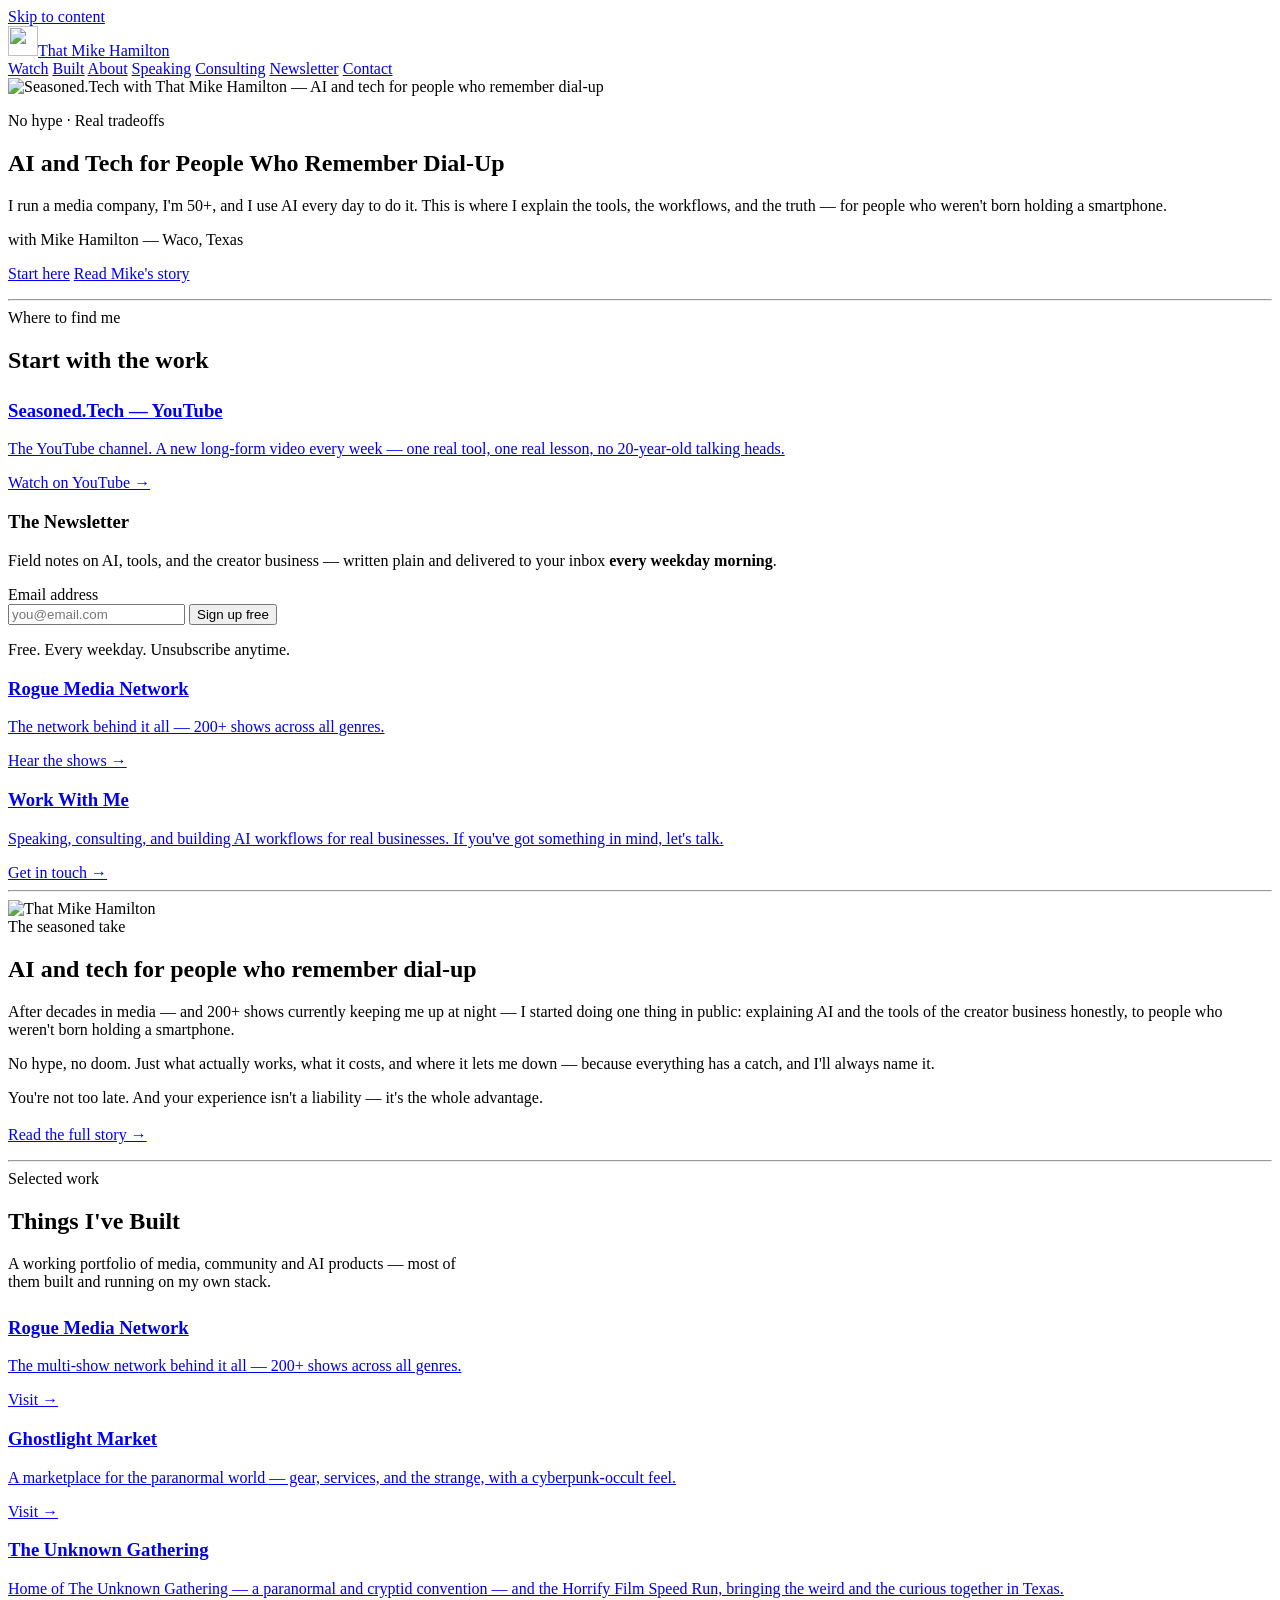
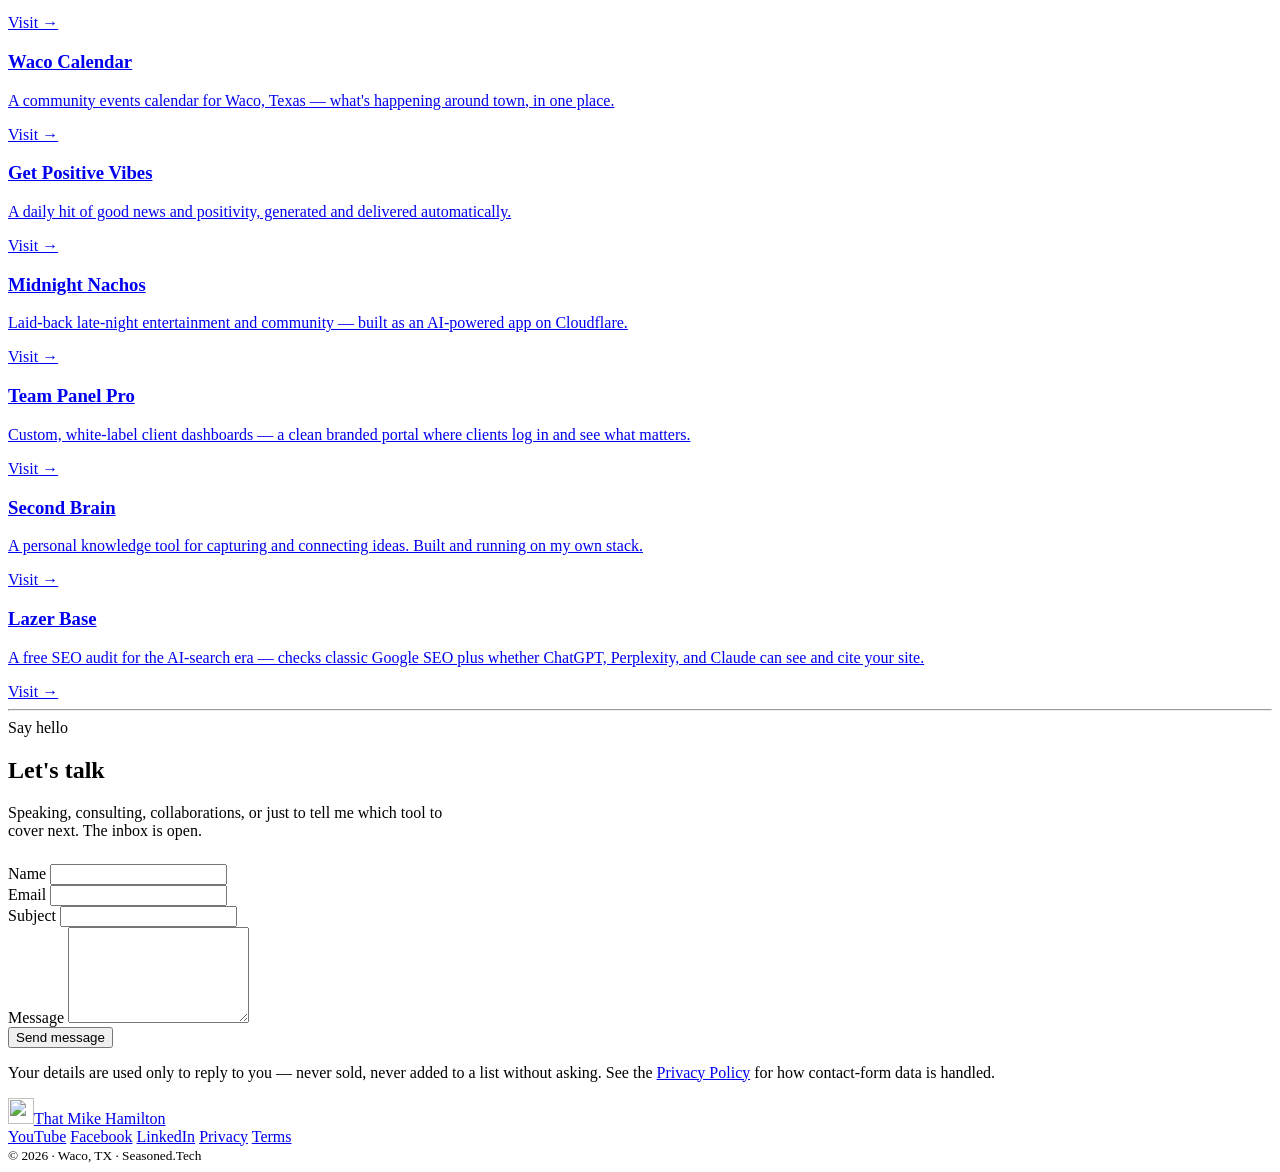
==== public/index.html @ 1568ab61 "Add files via upload" ====
<!DOCTYPE html>
<html lang="en">
<head>
<meta charset="utf-8">
<meta name="viewport" content="width=device-width, initial-scale=1">

<!-- Primary meta ------------------------------------------------------------>
<title>That Mike Hamilton | AI, Media &amp; Creator Technology</title>
<meta name="description" content="Mike Hamilton is a Waco-based media entrepreneur, AI speaker and creator-technology builder sharing practical tools, honest tradeoffs and real-world workflows.">
<meta name="author" content="Mike Hamilton">
<meta name="robots" content="index, follow, max-image-preview:large">
<link rel="canonical" href="https://thatmikehamilton.com/">
<meta name="theme-color" content="#F1E7D5">

<!-- Open Graph -------------------------------------------------------------->
<meta property="og:type" content="website">
<meta property="og:site_name" content="That Mike Hamilton — Seasoned.Tech">
<meta property="og:title" content="That Mike Hamilton | AI, Media &amp; Creator Technology">
<meta property="og:description" content="AI and tech for people who remember dial-up. Practical tools, honest tradeoffs and real-world creator workflows from a Waco-based media founder.">
<meta property="og:url" content="https://thatmikehamilton.com/">
<meta property="og:image" content="https://thatmikehamilton.com/assets/banner.jpg">
<meta property="og:image:alt" content="Seasoned.Tech with That Mike Hamilton — AI and tech for people who remember dial-up">

<!-- Twitter / X ------------------------------------------------------------->
<meta name="twitter:card" content="summary_large_image">
<meta name="twitter:title" content="That Mike Hamilton | AI, Media &amp; Creator Technology">
<meta name="twitter:description" content="AI and tech for people who remember dial-up. Honest tools and real-world creator workflows from a Waco-based media founder.">
<meta name="twitter:image" content="https://thatmikehamilton.com/assets/banner.jpg">

<link rel="icon" href="/assets/tmh.png">
<link rel="preconnect" href="https://fonts.googleapis.com">
<link rel="preconnect" href="https://fonts.gstatic.com" crossorigin>
<link href="https://fonts.googleapis.com/css2?family=Anton&family=Bitter:ital,wght@0,400;0,600;0,700;1,400&display=swap" rel="stylesheet">
<link rel="stylesheet" href="/assets/css/site.css">

<!-- Structured data: identity + entity disambiguation ----------------------->
<script type="application/ld+json">
{
  "@context":"https://schema.org",
  "@graph":[
    {
      "@type":"WebSite",
      "@id":"https://thatmikehamilton.com/#website",
      "url":"https://thatmikehamilton.com/",
      "name":"That Mike Hamilton — Seasoned.Tech",
      "description":"AI, media and creator technology from Waco, Texas.",
      "publisher":{"@id":"https://thatmikehamilton.com/#person"},
      "inLanguage":"en-US"
    },
    {
      "@type":"ProfilePage",
      "@id":"https://thatmikehamilton.com/#profilepage",
      "url":"https://thatmikehamilton.com/",
      "name":"That Mike Hamilton | AI, Media & Creator Technology",
      "isPartOf":{"@id":"https://thatmikehamilton.com/#website"},
      "about":{"@id":"https://thatmikehamilton.com/#person"},
      "mainEntity":{"@id":"https://thatmikehamilton.com/#person"}
    },
    {
      "@type":"Person",
      "@id":"https://thatmikehamilton.com/#person",
      "name":"Mike Hamilton",
      "alternateName":"That Mike Hamilton",
      "disambiguatingDescription":"That Mike Hamilton — AI, media and creator technology in Waco, Texas.",
      "jobTitle":["Media Entrepreneur","AI Speaker","Creator-Technology Builder"],
      "description":"Waco-based media entrepreneur, AI speaker and creator-technology builder. Host of Seasoned.Tech and founder of Rogue Media Network.",
      "url":"https://thatmikehamilton.com/",
      "image":"https://thatmikehamilton.com/assets/logo.jpg",
      "homeLocation":{"@type":"Place","name":"Waco, Texas, USA"},
      "worksFor":{"@id":"https://roguemedianetwork.com/#org"},
      "knowsAbout":["Artificial Intelligence","Creator Economy","Media Production","AI Workflows","Podcasting","Content Technology"],
      "sameAs":[
        "https://www.youtube.com/@thatmikehamilton",
        "https://www.linkedin.com/in/michael-hamilton-b46bab60/",
        "https://www.facebook.com/mikeh222x"
      ]
    },
    {
      "@type":"Organization",
      "@id":"https://roguemedianetwork.com/#org",
      "name":"Rogue Media Network",
      "url":"https://roguemedianetwork.com/",
      "founder":{"@id":"https://thatmikehamilton.com/#person"},
      "description":"Independent media network with 200+ shows across all genres."
    }
  ]
}
</script>
<script type="application/ld+json">
{
  "@context":"https://schema.org",
  "@type":"ItemList",
  "name":"Things Mike Hamilton has built",
  "itemListElement":[
    {"@type":"ListItem","position":1,"url":"https://roguemedianetwork.com/","name":"Rogue Media Network"},
    {"@type":"ListItem","position":2,"url":"https://ghostlightmarket.com/","name":"Ghostlight Market"},
    {"@type":"ListItem","position":3,"url":"https://ugcontx.com/","name":"The Unknown Gathering"},
    {"@type":"ListItem","position":4,"url":"https://wacocalendar.com/","name":"Waco Calendar"},
    {"@type":"ListItem","position":5,"url":"https://getpositivevibes.com/","name":"Get Positive Vibes"},
    {"@type":"ListItem","position":6,"url":"https://midnightnachos.com/","name":"Midnight Nachos"},
    {"@type":"ListItem","position":7,"url":"https://teampanelpro.com/","name":"Team Panel Pro"},
    {"@type":"ListItem","position":8,"url":"https://secondbrain.thatmikehamilton.com/","name":"Second Brain"},
    {"@type":"ListItem","position":9,"url":"https://lazerbase.com/","name":"Lazer Base"}
  ]
}
</script>
</head>

<body id="top">
<a class="skip" href="#main">Skip to content</a>

<header class="nav">
  <div class="wrap">
    <a class="brand" href="/"><img src="/assets/tmh-mark.png" alt="" width="30" height="30">That Mike Hamilton</a>
    <nav aria-label="Primary">
      <a href="#watch">Watch</a>
      <a href="#built">Built</a>
      <a href="/about.html">About</a>
      <a href="/speaking.html">Speaking</a>
      <a href="/consulting.html">Consulting</a>
      <a href="/newsletter">Newsletter</a>
      <a class="nav-cta" href="#contact">Contact</a>
    </nav>
  </div>
</header>

<main id="main">

  <!-- HERO ------------------------------------------------------------------>
  <section class="hero">
    <div class="wrap">
      <img class="banner" src="/assets/banner.jpg"
           alt="Seasoned.Tech with That Mike Hamilton — AI and tech for people who remember dial-up"
           width="1120" height="360">
      <p class="tag">No hype &middot; Real tradeoffs</p>
      <h1>AI and Tech for People Who Remember Dial-Up</h1>
      <p class="big">I run a media company, I'm 50+, and I use AI every day to do it. This is where I explain the tools, the workflows, and the truth &mdash; for people who weren't born holding a smartphone.</p>
      <p class="byline">with Mike Hamilton &mdash; Waco, Texas</p>
      <p>
        <a class="btn btn-primary" href="#watch">Start here</a>
        <a class="btn btn-ghost" href="/about.html">Read Mike's story</a>
      </p>
    </div>
  </section>

  <hr>

  <!-- WHERE TO FIND ME ------------------------------------------------------>
  <section id="watch">
    <div class="wrap">
      <span class="eyebrow">Where to find me</span>
      <h2>Start with the work</h2>
      <div class="grid grid-2" style="margin-top:26px">
        <a class="card" href="https://www.youtube.com/@thatmikehamilton" rel="me">
          <h3>Seasoned.Tech &mdash; YouTube</h3>
          <p>The YouTube channel. A new long-form video every week &mdash; one real tool, one real lesson, no 20-year-old talking heads.</p>
          <span class="go">Watch on YouTube &rarr;</span>
        </a>
        <div class="card signup-card" id="newsletter">
          <h3>The Newsletter</h3>
          <p>Field notes on AI, tools, and the creator business &mdash; written plain and delivered to your inbox <strong>every weekday morning</strong>.</p>
          <form class="signup" method="post" action="https://seasoned-tech-newsletter.mike-663.workers.dev/api/subscribe" novalidate>
            <label class="sr-only" for="nl-email">Email address</label>
            <div class="signup-row">
              <input id="nl-email" name="email" type="email" inputmode="email" autocomplete="email"
                     placeholder="you@email.com" required>
              <button class="btn btn-primary" type="submit">Sign up free</button>
            </div>
            <p class="form-note signup-msg" role="status" aria-live="polite">Free. Every weekday. Unsubscribe anytime.</p>
          </form>
        </div>
        <a class="card" href="https://roguemedianetwork.com/">
          <h3>Rogue Media Network</h3>
          <p>The network behind it all &mdash; 200+ shows across all genres.</p>
          <span class="go">Hear the shows &rarr;</span>
        </a>
        <a class="card" href="#contact">
          <h3>Work With Me</h3>
          <p>Speaking, consulting, and building AI workflows for real businesses. If you've got something in mind, let's talk.</p>
          <span class="go">Get in touch &rarr;</span>
        </a>
      </div>
    </div>
  </section>

  <hr>

  <!-- ABOUT (excerpt) ------------------------------------------------------->
  <section id="about" class="about">
    <div class="wrap">
      <div class="about-grid">
        <img src="/assets/logo.jpg" alt="That Mike Hamilton" width="280" height="280">
        <div class="prose" style="max-width:none">
          <span class="eyebrow">The seasoned take</span>
          <h2>AI and tech for people who remember dial-up</h2>
          <p>After decades in media &mdash; and 200+ shows currently keeping me up at night &mdash; I started doing one thing in public: explaining AI and the tools of the creator business honestly, to people who weren't born holding a smartphone.</p>
          <p>No hype, no doom. Just what actually works, what it costs, and where it lets me down &mdash; because everything has a catch, and I'll always name it.</p>
          <p class="callout">You're not too late. And your experience isn't a liability &mdash; it's the whole advantage.</p>
          <p style="margin-top:1.2em"><a class="btn btn-ghost" href="/about.html">Read the full story &rarr;</a></p>
        </div>
      </div>
    </div>
  </section>

  <hr>

  <!-- THINGS I'VE BUILT (static, crawlable) --------------------------------->
  <section id="built" class="built">
    <div class="wrap">
      <span class="eyebrow">Selected work</span>
      <h2>Things I've Built</h2>
      <p class="muted" style="max-width:60ch">A working portfolio of media, community and AI products &mdash; most of them built and running on my own stack.</p>
      <div class="grid grid-3" style="margin-top:26px">

        <a class="card" href="https://roguemedianetwork.com/">
          <h3>Rogue Media Network</h3>
          <p>The multi-show network behind it all &mdash; 200+ shows across all genres.</p>
          <span class="go">Visit &rarr;</span>
        </a>
        <a class="card" href="https://ghostlightmarket.com/">
          <h3>Ghostlight Market</h3>
          <p>A marketplace for the paranormal world &mdash; gear, services, and the strange, with a cyberpunk-occult feel.</p>
          <span class="go">Visit &rarr;</span>
        </a>
        <a class="card" href="https://ugcontx.com/">
          <h3>The Unknown Gathering</h3>
          <p>Home of The Unknown Gathering &mdash; a paranormal and cryptid convention &mdash; and the Horrify Film Speed Run, bringing the weird and the curious together in Texas.</p>
          <span class="go">Visit &rarr;</span>
        </a>
        <a class="card" href="https://wacocalendar.com/">
          <h3>Waco Calendar</h3>
          <p>A community events calendar for Waco, Texas &mdash; what's happening around town, in one place.</p>
          <span class="go">Visit &rarr;</span>
        </a>
        <a class="card" href="https://getpositivevibes.com/">
          <h3>Get Positive Vibes</h3>
          <p>A daily hit of good news and positivity, generated and delivered automatically.</p>
          <span class="go">Visit &rarr;</span>
        </a>
        <a class="card" href="https://midnightnachos.com/">
          <h3>Midnight Nachos</h3>
          <p>Laid-back late-night entertainment and community &mdash; built as an AI-powered app on Cloudflare.</p>
          <span class="go">Visit &rarr;</span>
        </a>
        <a class="card" href="https://teampanelpro.com/">
          <h3>Team Panel Pro</h3>
          <p>Custom, white-label client dashboards &mdash; a clean branded portal where clients log in and see what matters.</p>
          <span class="go">Visit &rarr;</span>
        </a>
        <a class="card" href="https://secondbrain.thatmikehamilton.com/">
          <h3>Second Brain</h3>
          <p>A personal knowledge tool for capturing and connecting ideas. Built and running on my own stack.</p>
          <span class="go">Visit &rarr;</span>
        </a>
        <a class="card" href="https://lazerbase.com/">
          <h3>Lazer Base</h3>
          <p>A free SEO audit for the AI-search era &mdash; checks classic Google SEO plus whether ChatGPT, Perplexity, and Claude can see and cite your site.</p>
          <span class="go">Visit &rarr;</span>
        </a>

      </div>
    </div>
  </section>

  <hr>

  <!-- CONTACT --------------------------------------------------------------->
  <section id="contact">
    <div class="wrap">
      <span class="eyebrow">Say hello</span>
      <h2>Let's talk</h2>
      <p class="lead" style="max-width:56ch">Speaking, consulting, collaborations, or just to tell me which tool to cover next. The inbox is open.</p>

      <form class="form-grid" method="post" action="/api/contact" style="margin-top:24px">
        <div>
          <label for="name">Name</label>
          <input id="name" name="name" type="text" autocomplete="name" required>
        </div>
        <div>
          <label for="email">Email</label>
          <input id="email" name="email" type="email" autocomplete="email" required>
        </div>
        <div>
          <label for="subject">Subject</label>
          <input id="subject" name="subject" type="text">
        </div>
        <div>
          <label for="message">Message</label>
          <textarea id="message" name="message" rows="6" maxlength="1000" required></textarea>
        </div>
        <div>
          <button class="btn btn-primary" type="submit">Send message</button>
          <p class="form-note">
            Your details are used only to reply to you &mdash; never sold, never added to a list without asking.
            See the <a href="/privacy.html">Privacy Policy</a> for how contact-form data is handled.
          </p>
        </div>
      </form>
    </div>
  </section>

</main>

<script>
/* Newsletter signup — posts to /api/subscribe and shows inline feedback.
   Falls back gracefully if the endpoint isn't wired up yet. */
(function(){
  var form = document.querySelector('#newsletter .signup');
  if(!form) return;
  var msg = form.querySelector('.signup-msg');
  var input = form.querySelector('input[name="email"]');
  form.addEventListener('submit', async function(e){
    e.preventDefault();
    var email = (input.value || '').trim();
    if(!/^[^@\s]+@[^@\s]+\.[^@\s]+$/.test(email)){
      msg.textContent = 'Please enter a valid email address.';
      msg.className = 'form-note signup-msg err';
      input.focus();
      return;
    }
    msg.textContent = 'Signing you up…';
    msg.className = 'form-note signup-msg';
    try{
      var res = await fetch('https://seasoned-tech-newsletter.mike-663.workers.dev/api/subscribe', {
        method:'POST',
        headers:{'Content-Type':'application/json'},
        body: JSON.stringify({ email: email })
      });
      if(res.ok){
        form.reset();
        msg.textContent = "You're in. Check your inbox — first issue lands the next weekday morning.";
        msg.className = 'form-note signup-msg ok';
      } else {
        msg.textContent = "Hmm, that didn't go through. Please try again in a moment.";
        msg.className = 'form-note signup-msg err';
      }
    }catch(err){
      msg.textContent = "Couldn't reach the server. Please try again shortly.";
      msg.className = 'form-note signup-msg err';
    }
  });
})();
</script>

<script>
/* Latest from the newsletter — pulls the most recent issue from /newsletter and
   inserts a teaser card into "Where to find me". Auto-updates as issues publish. */
(function(){
  var grid = document.querySelector('#watch .grid');
  if(!grid) return;
  fetch('/newsletter').then(function(r){ return r.ok ? r.text() : null; }).then(function(html){
    if(!html) return;
    var doc = new DOMParser().parseFromString(html, 'text/html');
    var a = doc.querySelector('.archive a[href*="/newsletter/2"]');
    if(!a) return;
    var li = a.closest('li');
    var summary = '';
    if(li){ var s = li.querySelector('.sum'); if(s){ summary = (s.textContent || '').trim(); } }
    var card = document.createElement('a');
    card.className = 'card signup-card';
    card.href = a.getAttribute('href');
    var h = document.createElement('h3');
    h.textContent = 'Latest from the newsletter';
    var p = document.createElement('p');
    p.textContent = summary || (a.textContent || '').trim();
    var go = document.createElement('span');
    go.className = 'go';
    go.textContent = 'Read today’s issue →';
    card.appendChild(h); card.appendChild(p); card.appendChild(go);
    grid.appendChild(card);
  }).catch(function(){});
})();
</script>

<footer class="foot">
  <div class="wrap">
    <a class="brand" href="/"><img src="/assets/tmh-mark.png" alt="" width="26" height="26">That Mike Hamilton</a>
    <div class="social">
      <a href="https://www.youtube.com/@thatmikehamilton" rel="me">YouTube</a>
      <a href="https://www.facebook.com/mikeh222x" rel="me">Facebook</a>
      <a href="https://www.linkedin.com/in/michael-hamilton-b46bab60/" rel="me">LinkedIn</a>
      <a href="/privacy.html">Privacy</a>
      <a href="/terms.html">Terms</a>
    </div>
    <small>&copy; 2026 &middot; Waco, TX &middot; Seasoned.Tech</small>
  </div>
</footer>

</body>
</html>
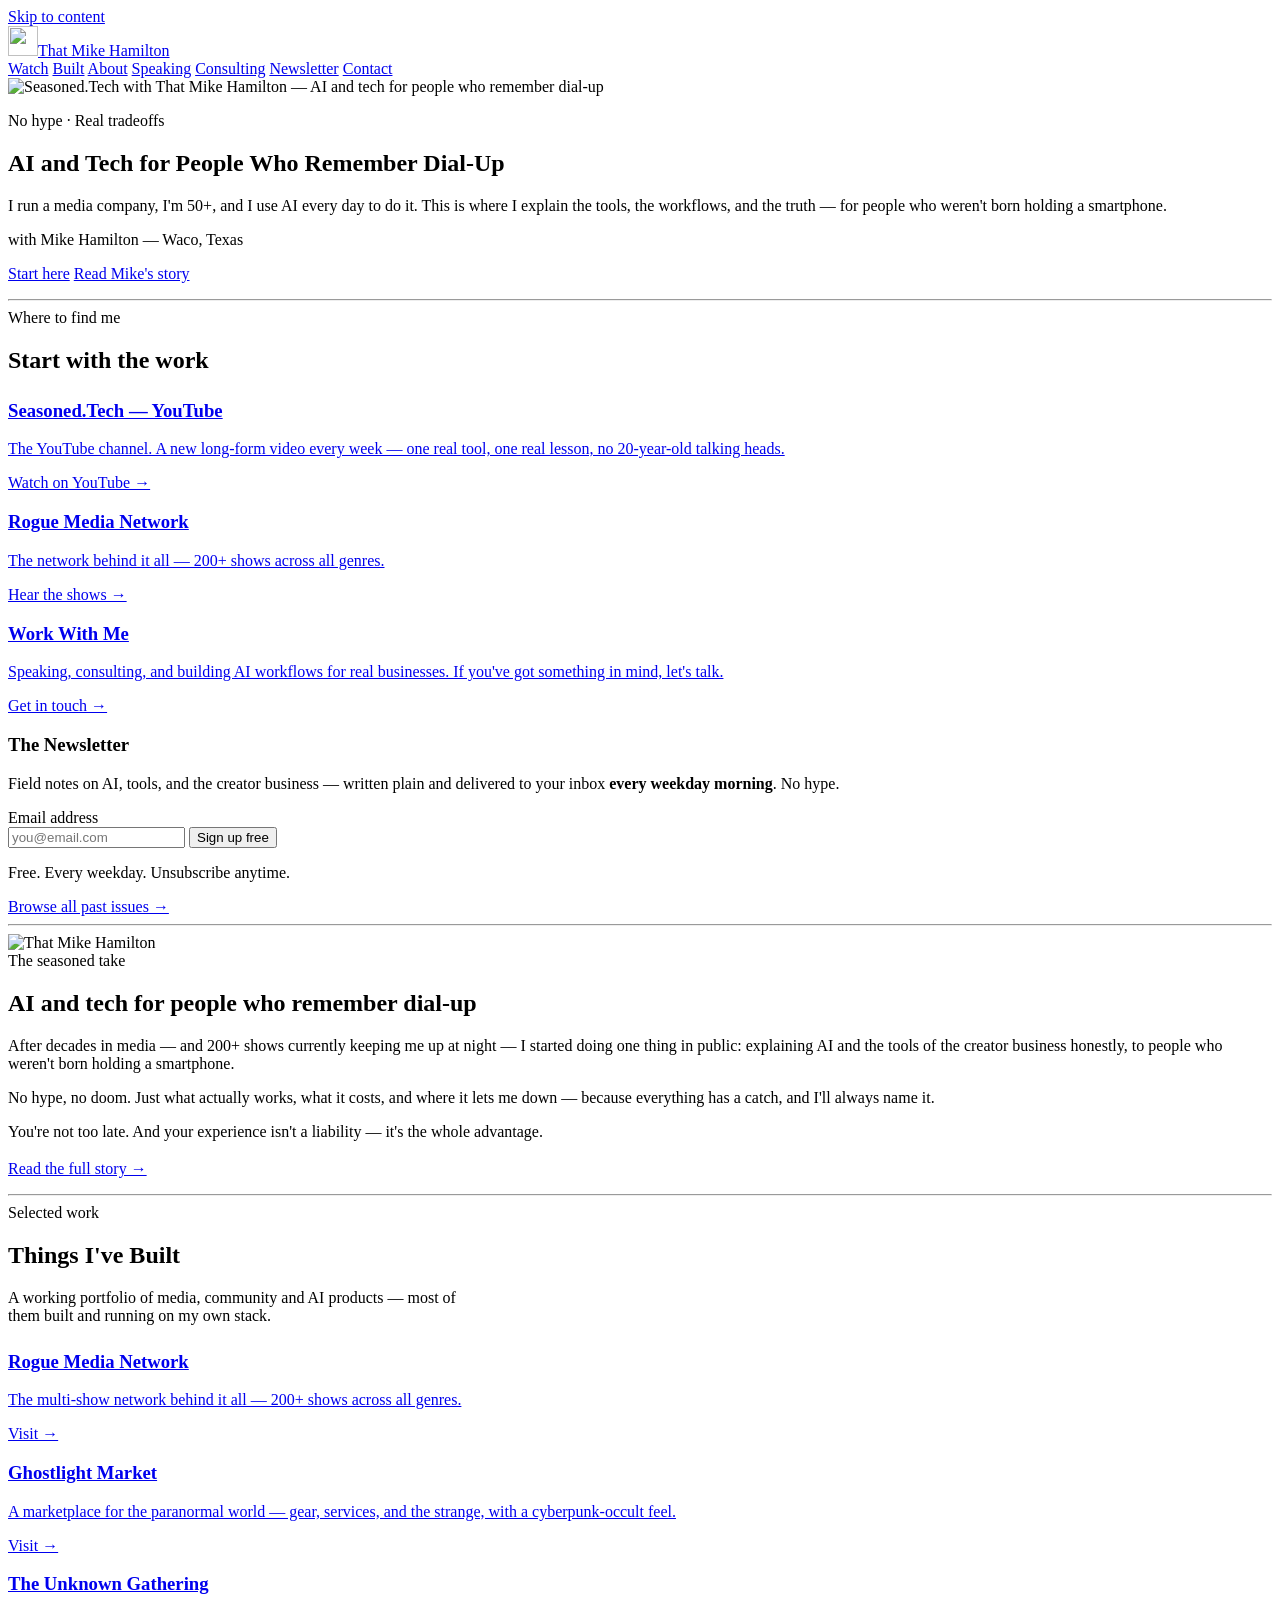
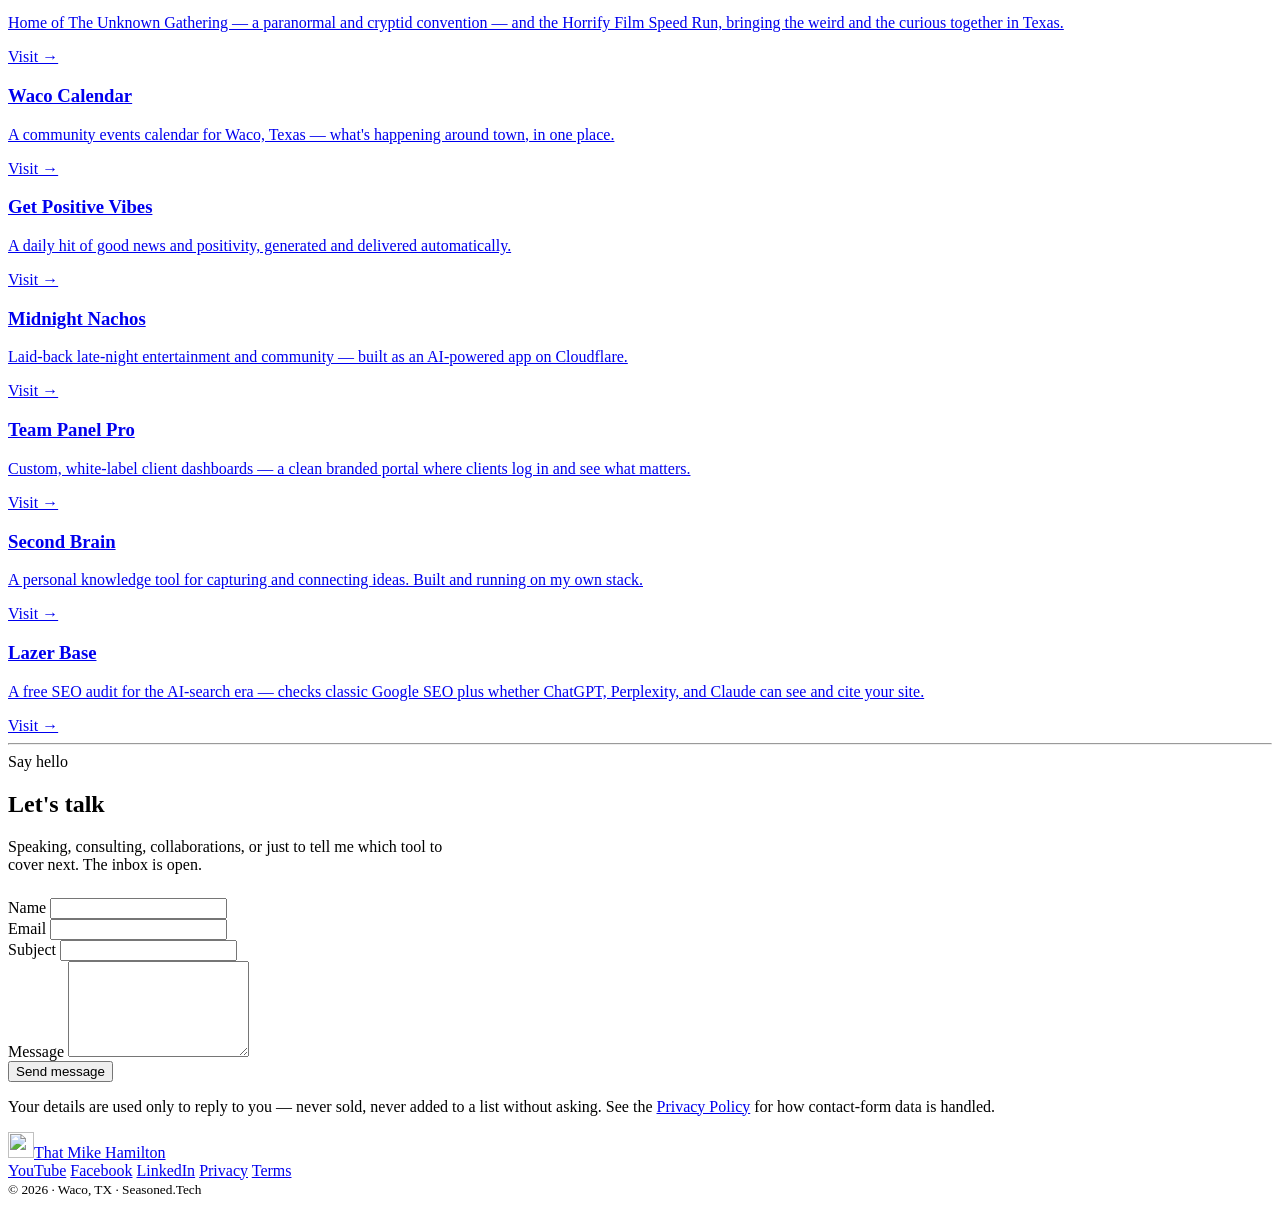
==== commit 6220aaab: "Add files via upload" ====
--- a/public/index.html
+++ b/public/index.html
@@ -156,19 +156,6 @@
           <p>The YouTube channel. A new long-form video every week &mdash; one real tool, one real lesson, no 20-year-old talking heads.</p>
           <span class="go">Watch on YouTube &rarr;</span>
         </a>
-        <div class="card signup-card" id="newsletter">
-          <h3>The Newsletter</h3>
-          <p>Field notes on AI, tools, and the creator business &mdash; written plain and delivered to your inbox <strong>every weekday morning</strong>.</p>
-          <form class="signup" method="post" action="https://seasoned-tech-newsletter.mike-663.workers.dev/api/subscribe" novalidate>
-            <label class="sr-only" for="nl-email">Email address</label>
-            <div class="signup-row">
-              <input id="nl-email" name="email" type="email" inputmode="email" autocomplete="email"
-                     placeholder="you@email.com" required>
-              <button class="btn btn-primary" type="submit">Sign up free</button>
-            </div>
-            <p class="form-note signup-msg" role="status" aria-live="polite">Free. Every weekday. Unsubscribe anytime.</p>
-          </form>
-        </div>
         <a class="card" href="https://roguemedianetwork.com/">
           <h3>Rogue Media Network</h3>
           <p>The network behind it all &mdash; 200+ shows across all genres.</p>
@@ -179,6 +166,21 @@
           <p>Speaking, consulting, and building AI workflows for real businesses. If you've got something in mind, let's talk.</p>
           <span class="go">Get in touch &rarr;</span>
         </a>
+      </div>
+
+      <div class="card signup-card" id="newsletter" style="margin-top:18px">
+        <h3>The Newsletter</h3>
+        <p>Field notes on AI, tools, and the creator business &mdash; written plain and delivered to your inbox <strong>every weekday morning</strong>. No hype.</p>
+        <form class="signup" method="post" action="https://seasoned-tech-newsletter.mike-663.workers.dev/api/subscribe" novalidate>
+          <label class="sr-only" for="nl-email">Email address</label>
+          <div class="signup-row">
+            <input id="nl-email" name="email" type="email" inputmode="email" autocomplete="email" placeholder="you@email.com" required>
+            <button class="btn btn-primary" type="submit">Sign up free</button>
+          </div>
+          <p class="form-note signup-msg" role="status" aria-live="polite">Free. Every weekday. Unsubscribe anytime.</p>
+        </form>
+        <p class="latest-issue" style="margin:14px 0 0"></p>
+        <p style="margin:8px 0 0"><a class="go" href="/newsletter">Browse all past issues &rarr;</a></p>
       </div>
     </div>
   </section>
@@ -343,31 +345,21 @@
 </script>
 
 <script>
-/* Latest from the newsletter — pulls the most recent issue from /newsletter and
-   inserts a teaser card into "Where to find me". Auto-updates as issues publish. */
+/* Latest issue — pulls the most recent issue from /newsletter and fills the
+   "Latest issue" line inside the Newsletter block. Auto-updates as issues publish. */
 (function(){
-  var grid = document.querySelector('#watch .grid');
-  if(!grid) return;
+  var slot = document.querySelector('.latest-issue');
+  if(!slot) return;
   fetch('/newsletter').then(function(r){ return r.ok ? r.text() : null; }).then(function(html){
     if(!html) return;
     var doc = new DOMParser().parseFromString(html, 'text/html');
     var a = doc.querySelector('.archive a[href*="/newsletter/2"]');
     if(!a) return;
-    var li = a.closest('li');
-    var summary = '';
-    if(li){ var s = li.querySelector('.sum'); if(s){ summary = (s.textContent || '').trim(); } }
-    var card = document.createElement('a');
-    card.className = 'card signup-card';
-    card.href = a.getAttribute('href');
-    var h = document.createElement('h3');
-    h.textContent = 'Latest from the newsletter';
-    var p = document.createElement('p');
-    p.textContent = summary || (a.textContent || '').trim();
-    var go = document.createElement('span');
-    go.className = 'go';
-    go.textContent = 'Read today’s issue →';
-    card.appendChild(h); card.appendChild(p); card.appendChild(go);
-    grid.appendChild(card);
+    var link = document.createElement('a');
+    link.className = 'go';
+    link.href = a.getAttribute('href');
+    link.textContent = 'Latest issue: ' + (a.textContent || '').trim() + ' →';
+    slot.appendChild(link);
   }).catch(function(){});
 })();
 </script>
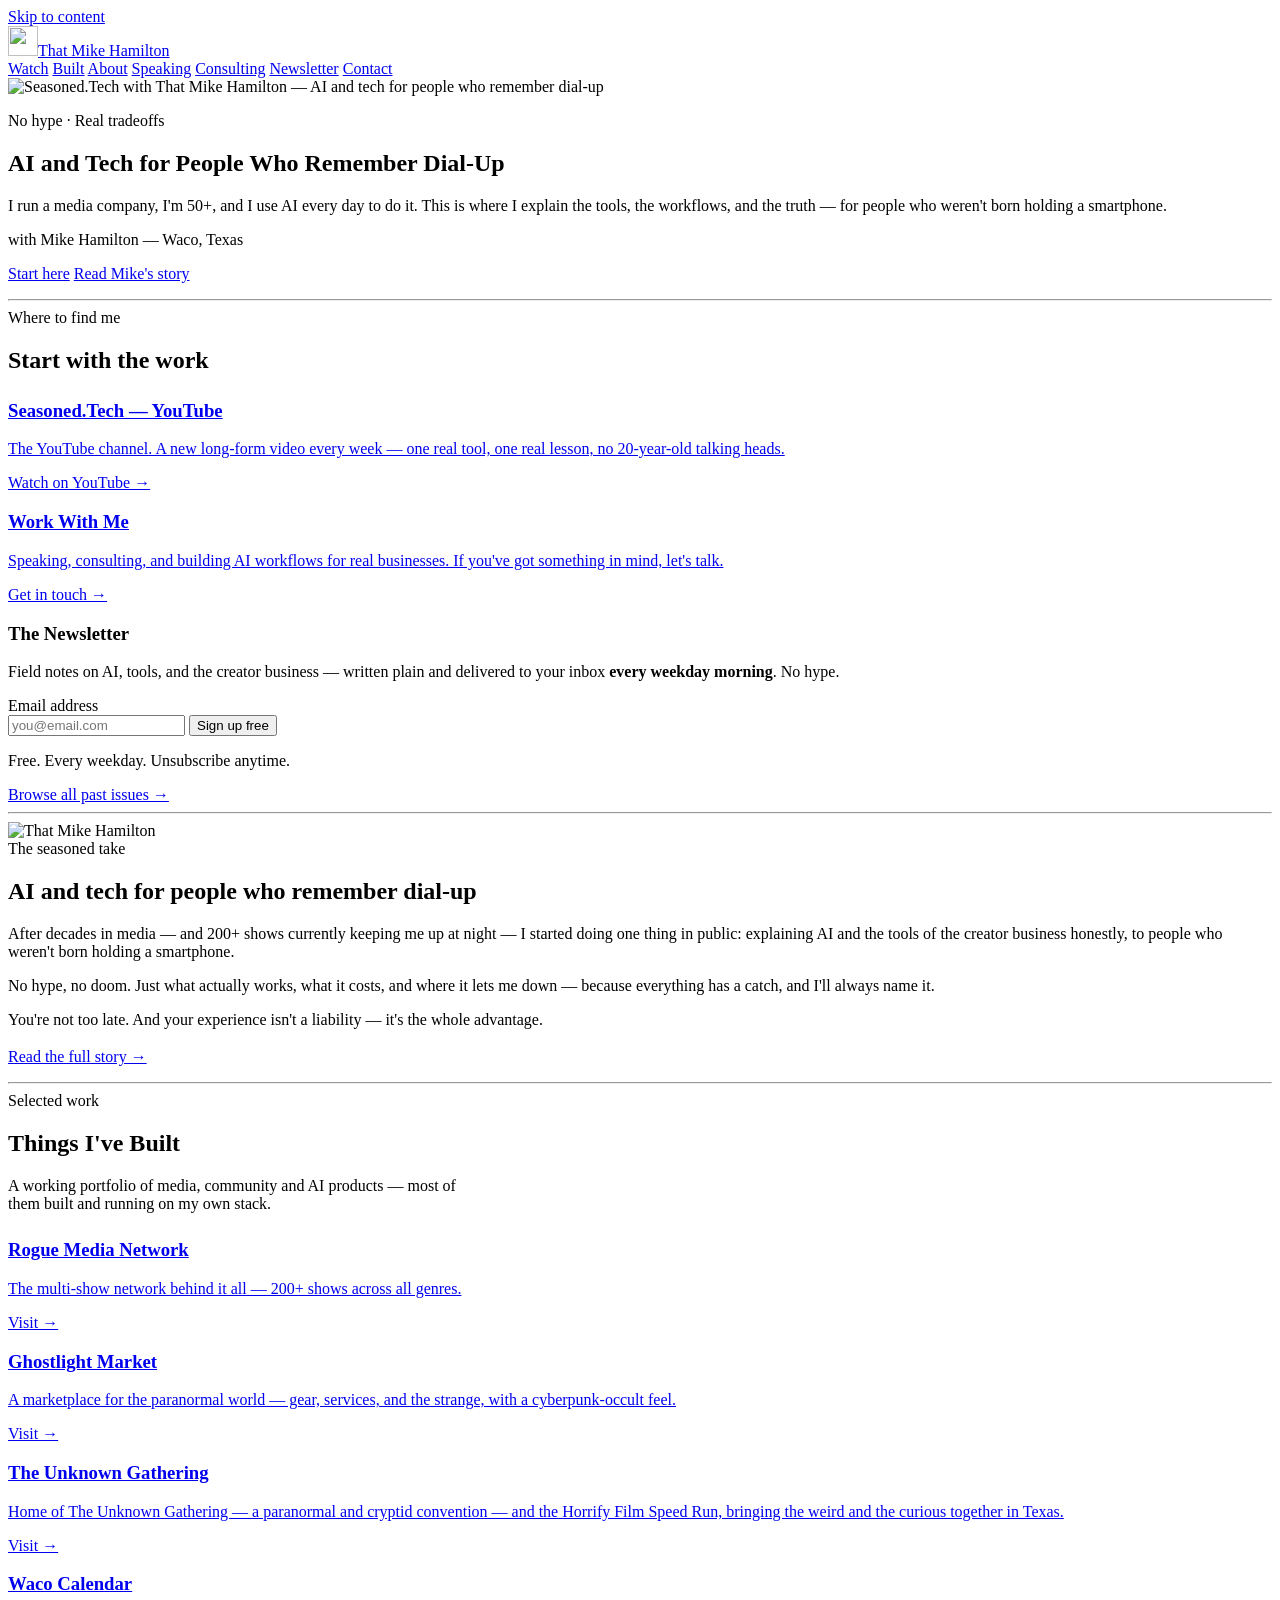
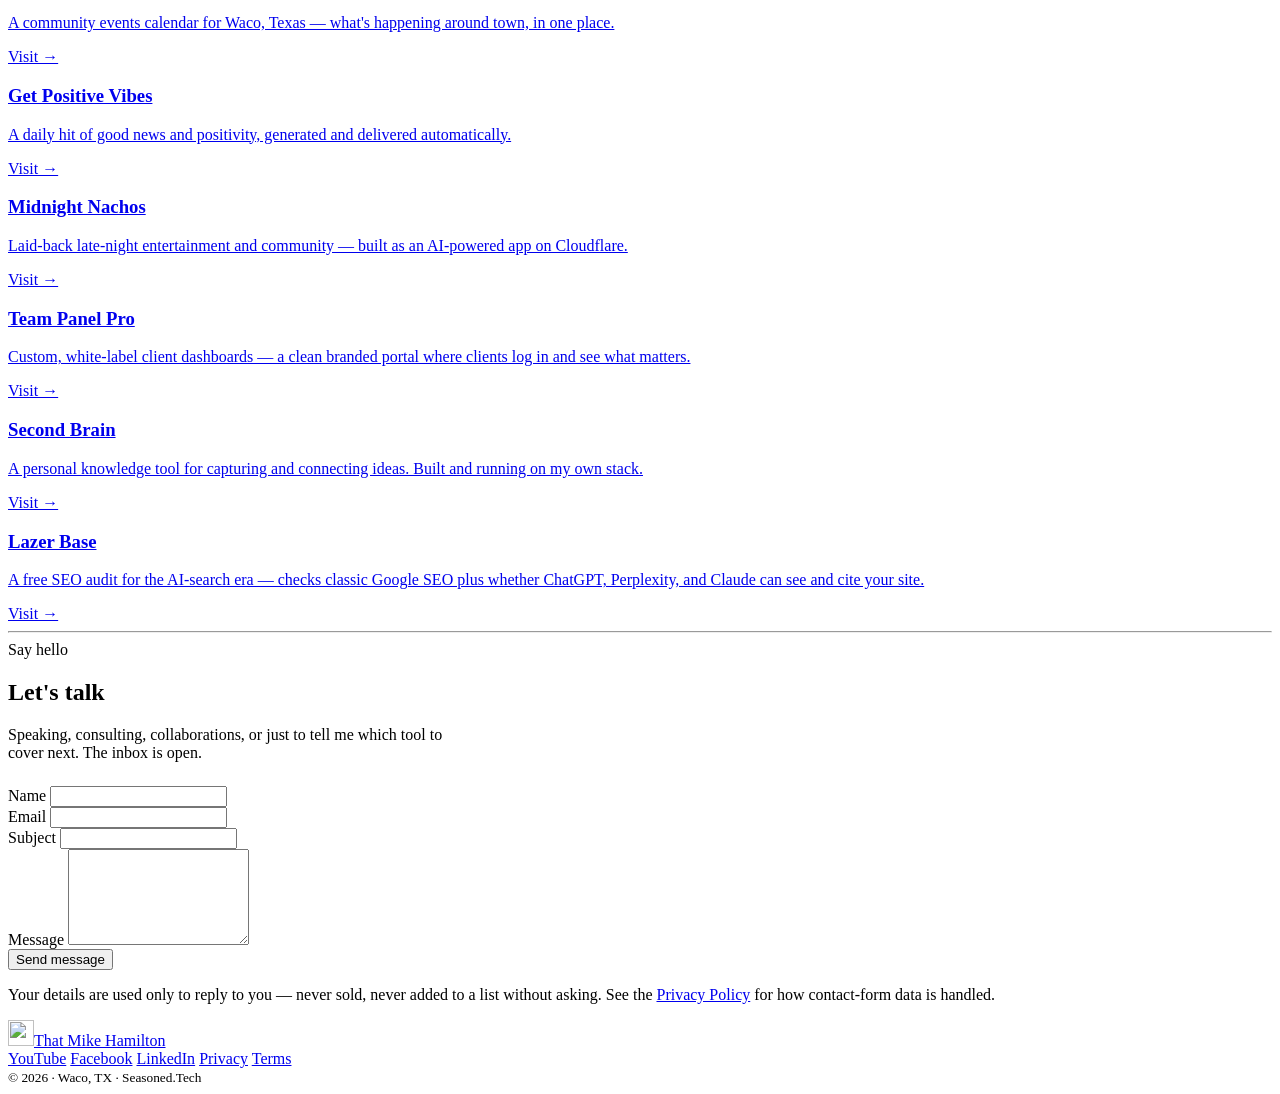
==== commit b33b92e0: "Add files via upload" ====
--- a/public/index.html
+++ b/public/index.html
@@ -156,11 +156,6 @@
           <p>The YouTube channel. A new long-form video every week &mdash; one real tool, one real lesson, no 20-year-old talking heads.</p>
           <span class="go">Watch on YouTube &rarr;</span>
         </a>
-        <a class="card" href="https://roguemedianetwork.com/">
-          <h3>Rogue Media Network</h3>
-          <p>The network behind it all &mdash; 200+ shows across all genres.</p>
-          <span class="go">Hear the shows &rarr;</span>
-        </a>
         <a class="card" href="#contact">
           <h3>Work With Me</h3>
           <p>Speaking, consulting, and building AI workflows for real businesses. If you've got something in mind, let's talk.</p>
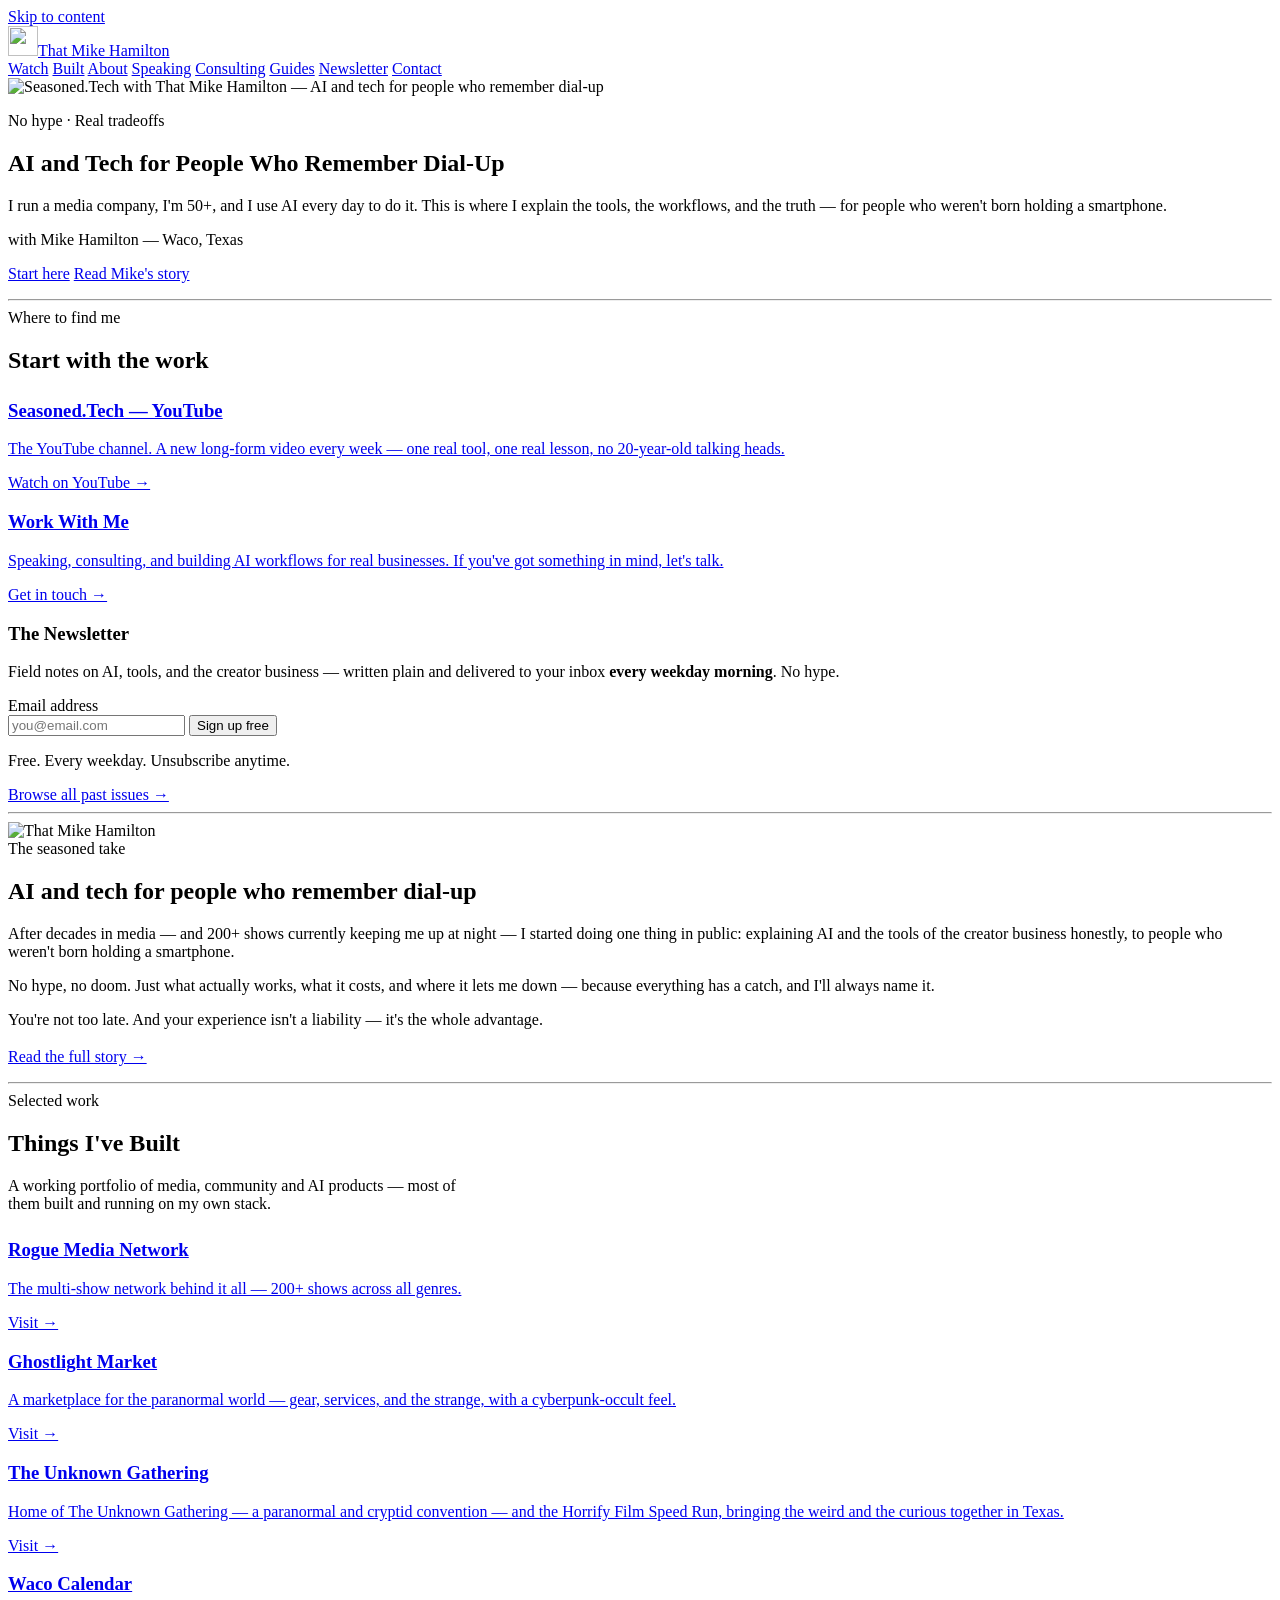
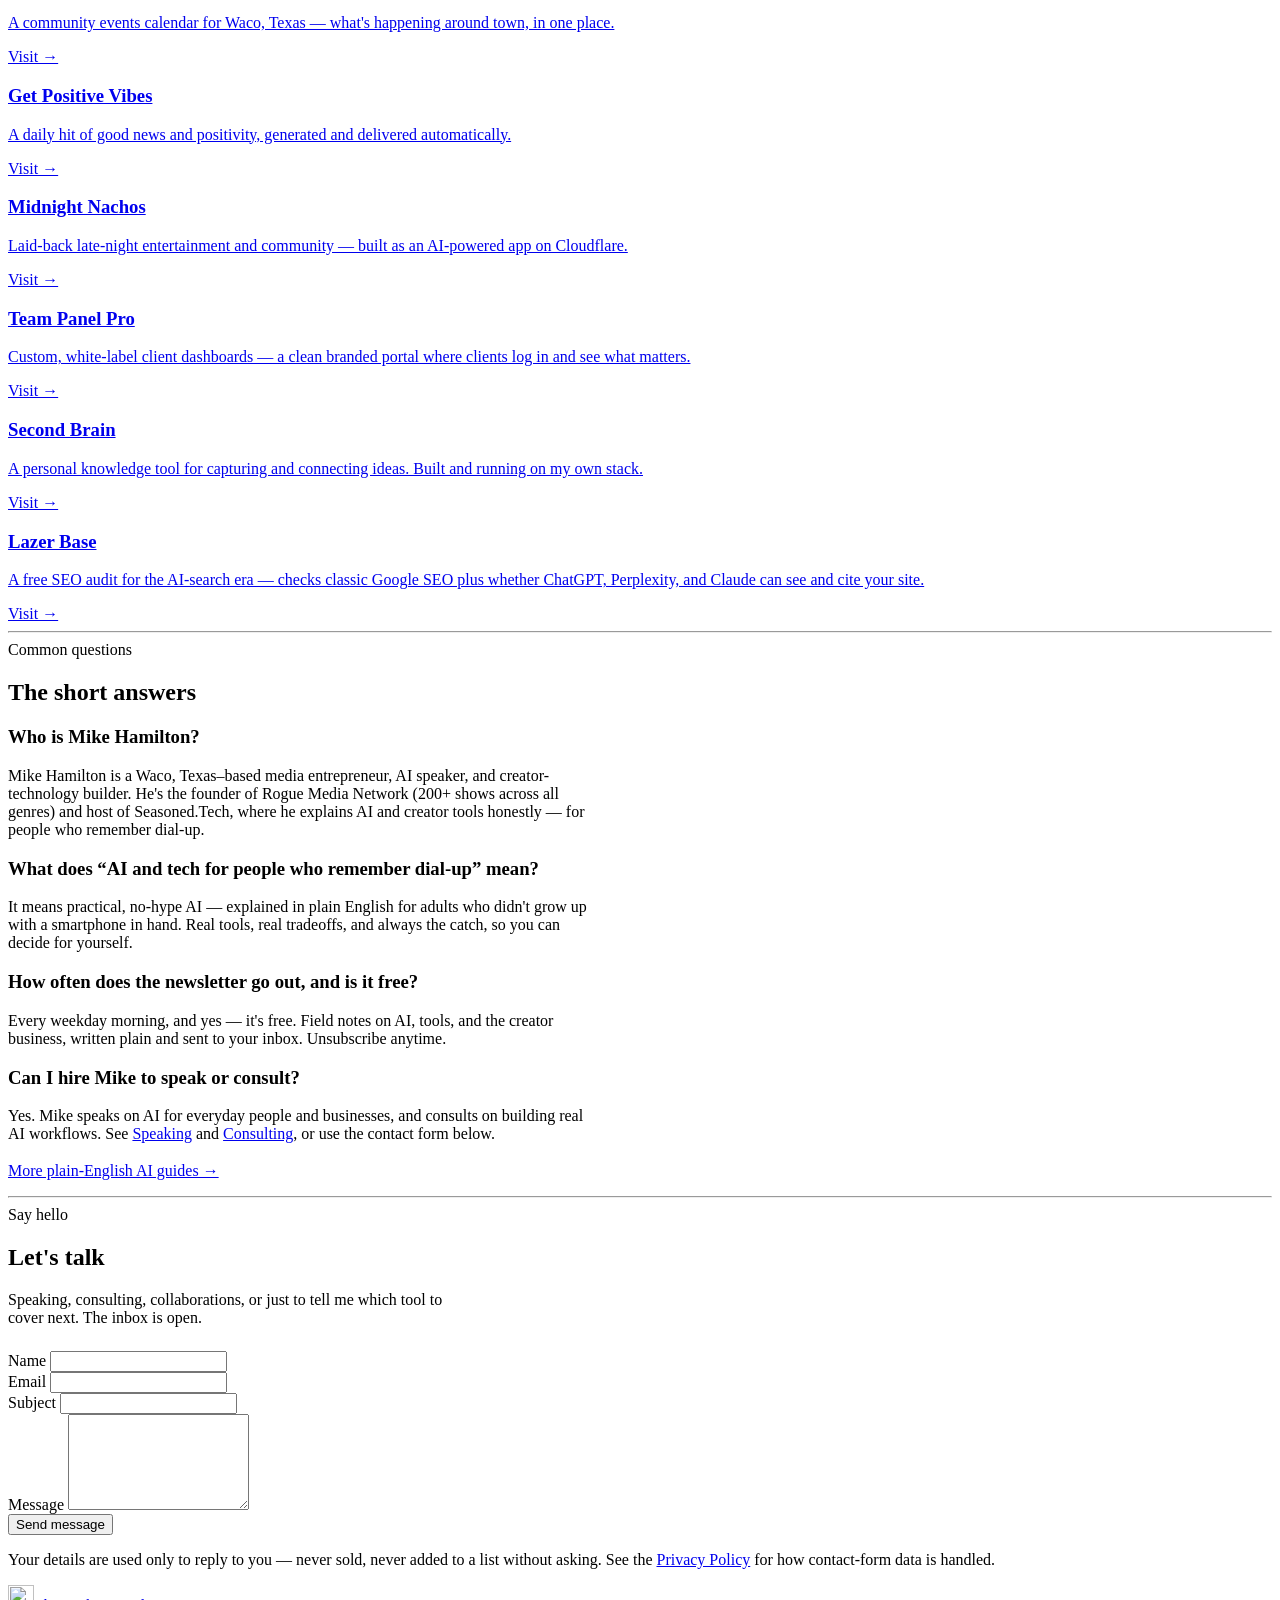
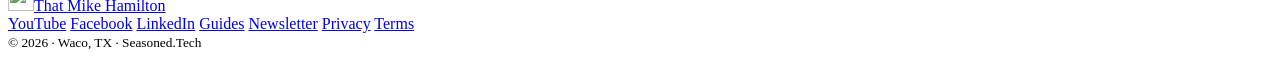
==== commit c53a6cb2: "Add files via upload Add AI guides, FAQ schema, speaker one-sheet, a11y fixes" ====
--- a/public/index.html
+++ b/public/index.html
@@ -104,6 +104,22 @@
   ]
 }
 </script>
+<script type="application/ld+json">
+{
+  "@context":"https://schema.org",
+  "@type":"FAQPage",
+  "mainEntity":[
+    {"@type":"Question","name":"Who is Mike Hamilton?",
+     "acceptedAnswer":{"@type":"Answer","text":"Mike Hamilton is a Waco, Texas-based media entrepreneur, AI speaker, and creator-technology builder. He's the founder of Rogue Media Network (200+ shows across all genres) and host of Seasoned.Tech, where he explains AI and creator tools honestly, for people who remember dial-up."}},
+    {"@type":"Question","name":"What does \"AI and tech for people who remember dial-up\" mean?",
+     "acceptedAnswer":{"@type":"Answer","text":"It means practical, no-hype AI explained in plain English for adults who didn't grow up with a smartphone in hand. Real tools, real tradeoffs, and always the catch, so you can decide for yourself."}},
+    {"@type":"Question","name":"How often does the newsletter go out, and is it free?",
+     "acceptedAnswer":{"@type":"Answer","text":"Every weekday morning, and yes, it's free. Field notes on AI, tools, and the creator business, written plain and sent to your inbox. Unsubscribe anytime."}},
+    {"@type":"Question","name":"Can I hire Mike to speak or consult?",
+     "acceptedAnswer":{"@type":"Answer","text":"Yes. Mike speaks on AI for everyday people and businesses, and consults on building real AI workflows. See the Speaking and Consulting pages, or use the contact form."}}
+  ]
+}
+</script>
 </head>
 
 <body id="top">
@@ -118,6 +134,7 @@
       <a href="/about.html">About</a>
       <a href="/speaking.html">Speaking</a>
       <a href="/consulting.html">Consulting</a>
+      <a href="/answers/">Guides</a>
       <a href="/newsletter">Newsletter</a>
       <a class="nav-cta" href="#contact">Contact</a>
     </nav>
@@ -255,6 +272,27 @@
           <span class="go">Visit &rarr;</span>
         </a>
 
+      </div>
+    </div>
+  </section>
+
+  <hr>
+
+  <!-- FAQ (visible + FAQPage schema) ---------------------------------------->
+  <section id="faq" class="faq">
+    <div class="wrap">
+      <span class="eyebrow">Common questions</span>
+      <h2>The short answers</h2>
+      <div class="prose" style="max-width:74ch;margin-top:20px">
+        <h3>Who is Mike Hamilton?</h3>
+        <p>Mike Hamilton is a Waco, Texas&ndash;based media entrepreneur, AI speaker, and creator-technology builder. He's the founder of Rogue Media Network (200+ shows across all genres) and host of Seasoned.Tech, where he explains AI and creator tools honestly &mdash; for people who remember dial-up.</p>
+        <h3>What does &ldquo;AI and tech for people who remember dial-up&rdquo; mean?</h3>
+        <p>It means practical, no-hype AI &mdash; explained in plain English for adults who didn't grow up with a smartphone in hand. Real tools, real tradeoffs, and always the catch, so you can decide for yourself.</p>
+        <h3>How often does the newsletter go out, and is it free?</h3>
+        <p>Every weekday morning, and yes &mdash; it's free. Field notes on AI, tools, and the creator business, written plain and sent to your inbox. Unsubscribe anytime.</p>
+        <h3>Can I hire Mike to speak or consult?</h3>
+        <p>Yes. Mike speaks on AI for everyday people and businesses, and consults on building real AI workflows. See <a href="/speaking.html">Speaking</a> and <a href="/consulting.html">Consulting</a>, or use the contact form below.</p>
+        <p style="margin-top:1.2em"><a class="btn btn-ghost" href="/answers/">More plain-English AI guides &rarr;</a></p>
       </div>
     </div>
   </section>
@@ -366,6 +404,8 @@
       <a href="https://www.youtube.com/@thatmikehamilton" rel="me">YouTube</a>
       <a href="https://www.facebook.com/mikeh222x" rel="me">Facebook</a>
       <a href="https://www.linkedin.com/in/michael-hamilton-b46bab60/" rel="me">LinkedIn</a>
+      <a href="/answers/">Guides</a>
+      <a href="/newsletter">Newsletter</a>
       <a href="/privacy.html">Privacy</a>
       <a href="/terms.html">Terms</a>
     </div>
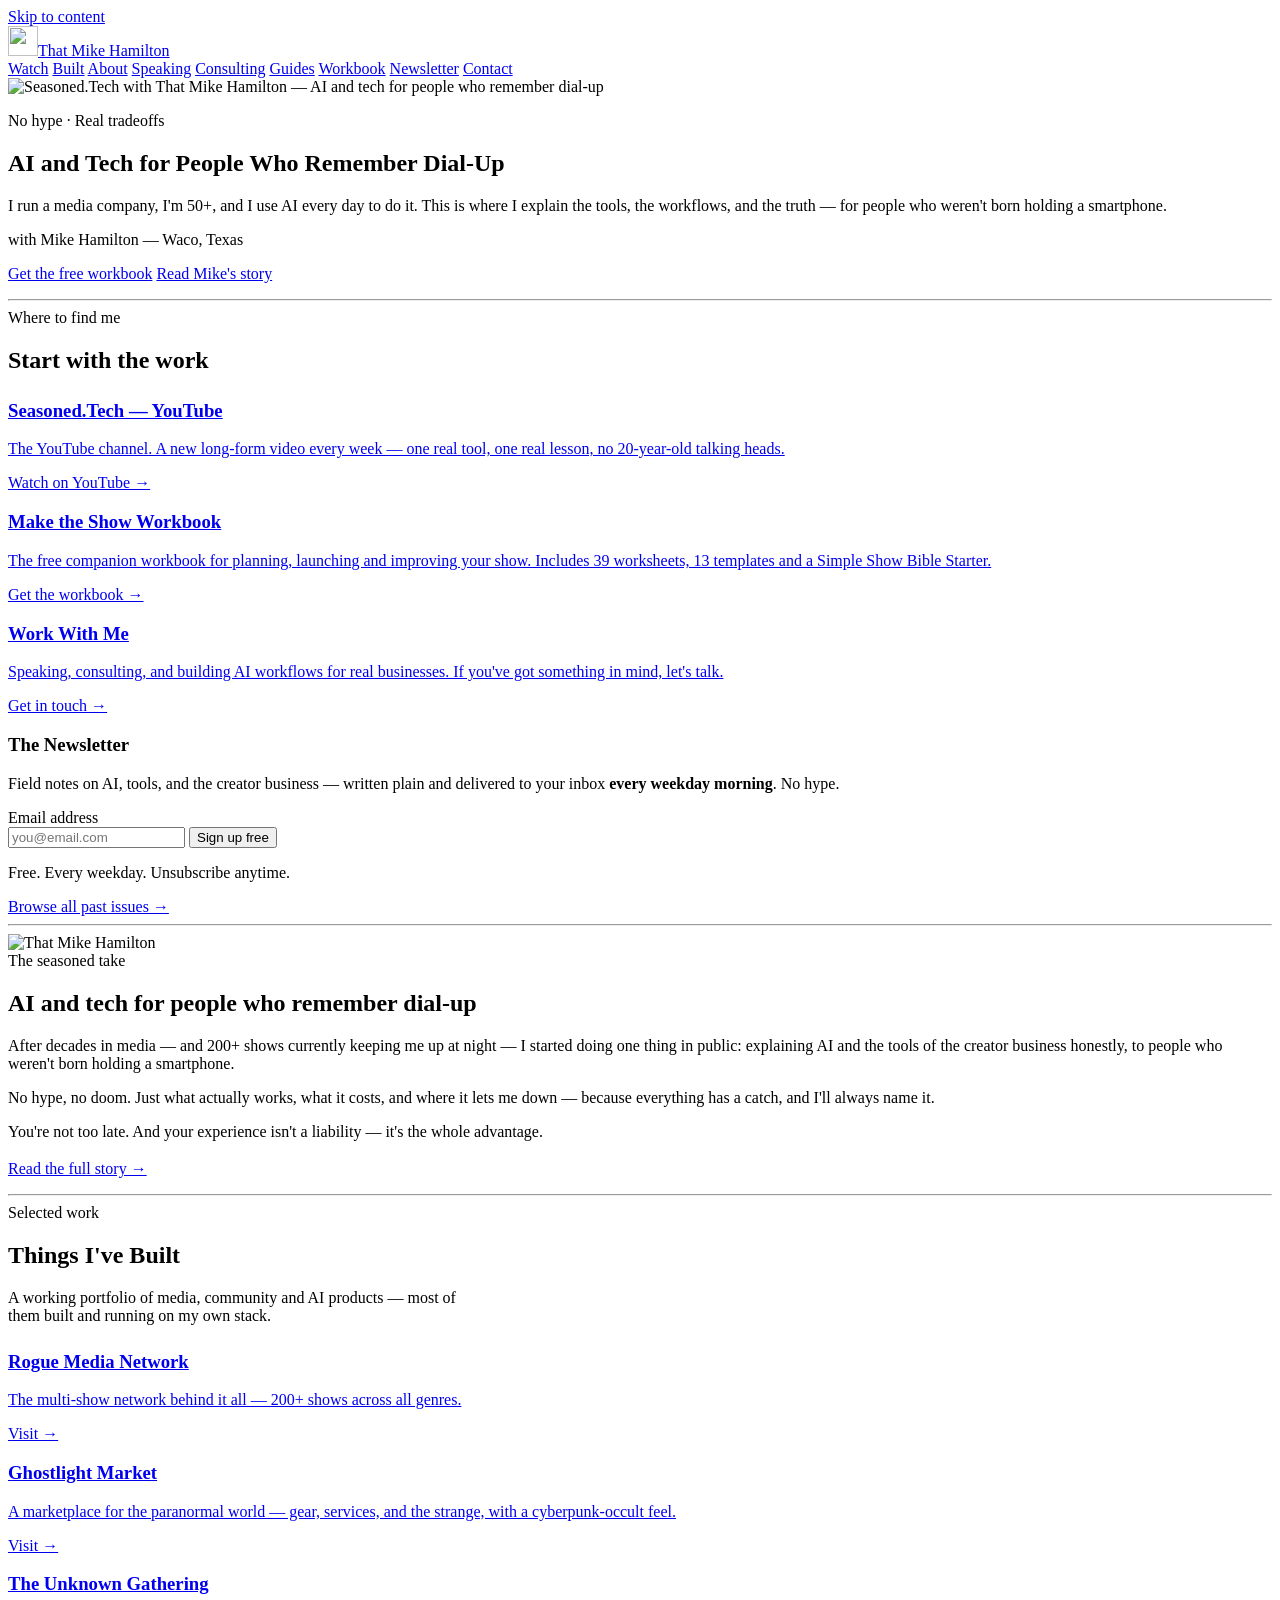
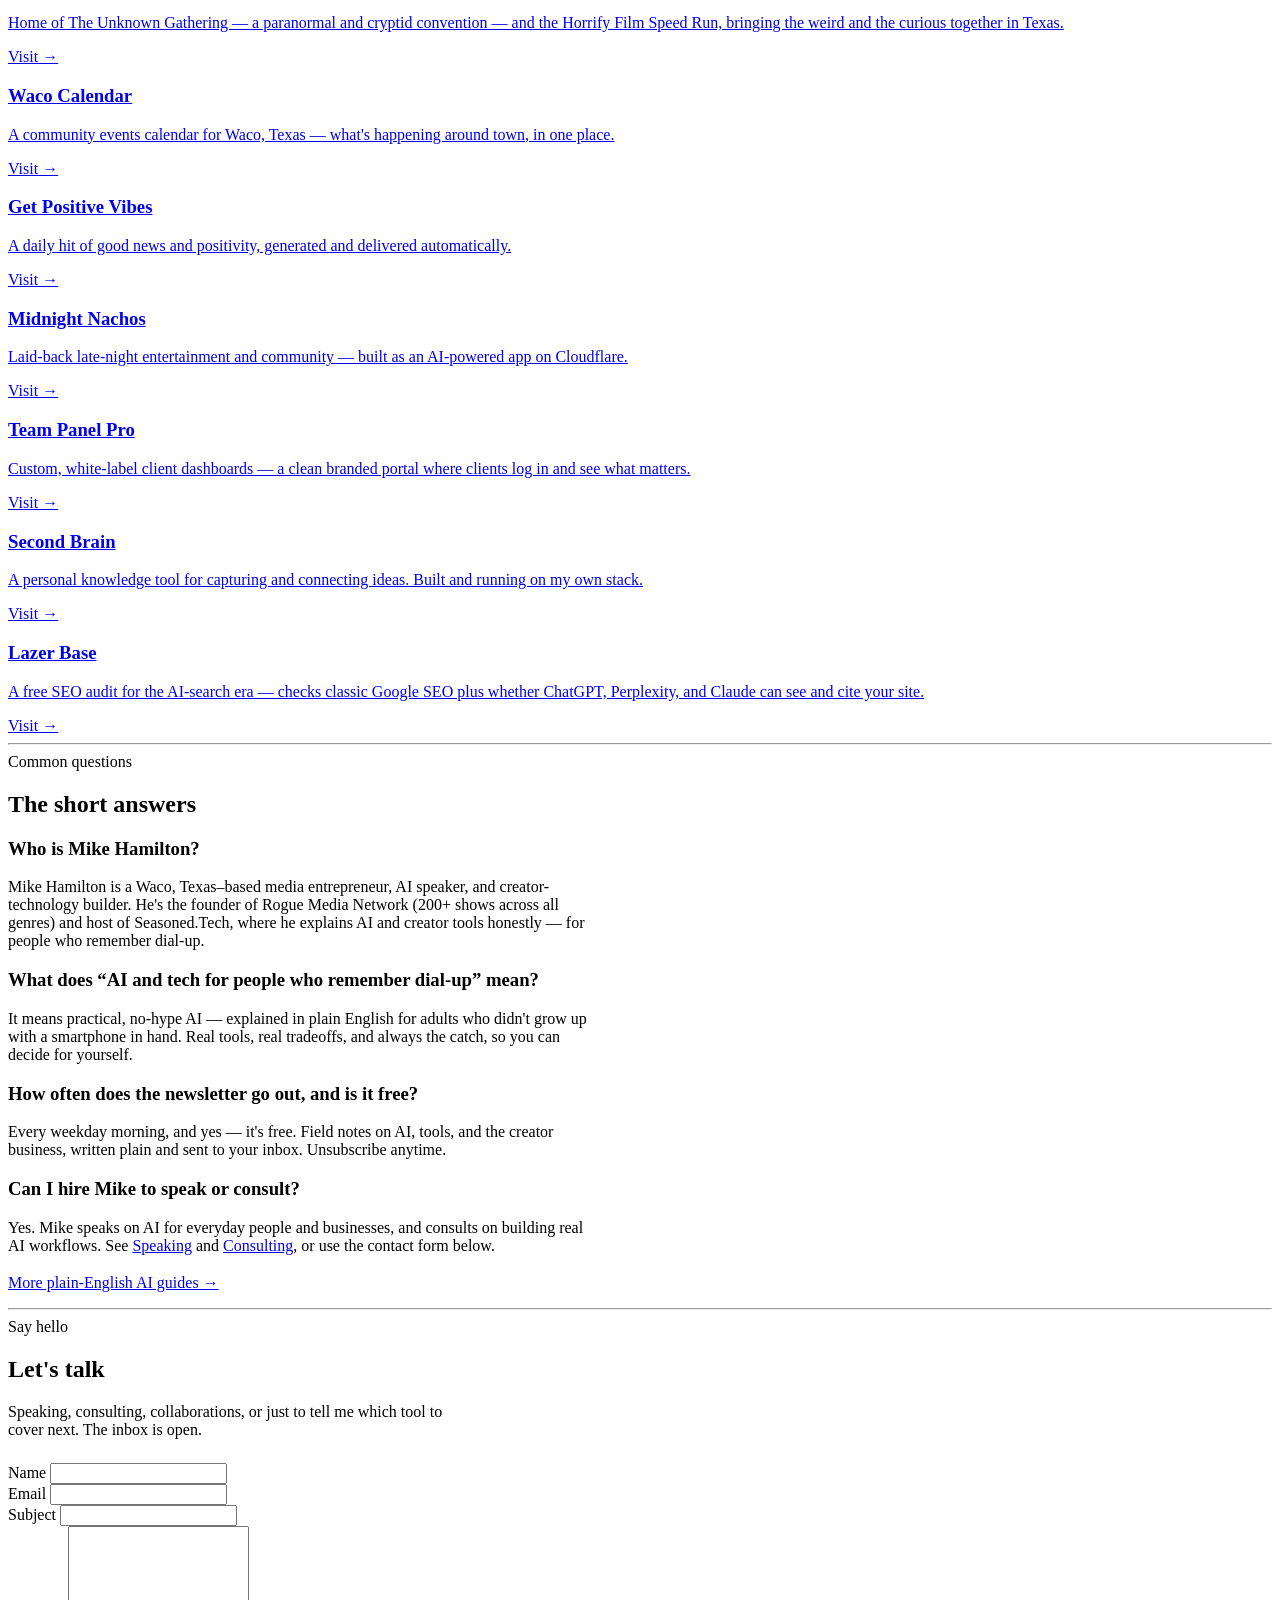
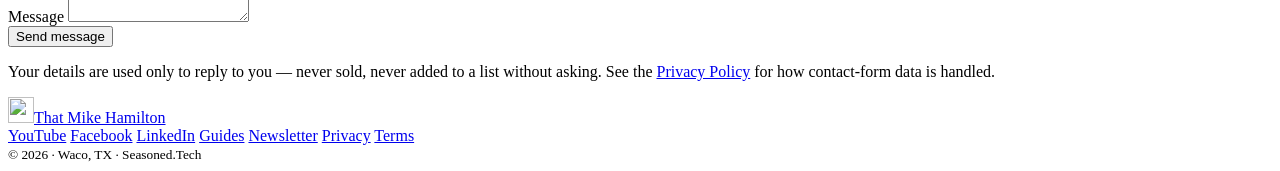
==== commit b78794b7: "Add workbook CTA to homepage" ====
--- a/public/index.html
+++ b/public/index.html
@@ -135,6 +135,7 @@
       <a href="/speaking.html">Speaking</a>
       <a href="/consulting.html">Consulting</a>
       <a href="/answers/">Guides</a>
+      <a href="/workbook">Workbook</a>
       <a href="/newsletter">Newsletter</a>
       <a class="nav-cta" href="#contact">Contact</a>
     </nav>
@@ -154,7 +155,7 @@
       <p class="big">I run a media company, I'm 50+, and I use AI every day to do it. This is where I explain the tools, the workflows, and the truth &mdash; for people who weren't born holding a smartphone.</p>
       <p class="byline">with Mike Hamilton &mdash; Waco, Texas</p>
       <p>
-        <a class="btn btn-primary" href="#watch">Start here</a>
+        <a class="btn btn-primary" href="/workbook">Get the free workbook</a>
         <a class="btn btn-ghost" href="/about.html">Read Mike's story</a>
       </p>
     </div>
@@ -167,11 +168,16 @@
     <div class="wrap">
       <span class="eyebrow">Where to find me</span>
       <h2>Start with the work</h2>
-      <div class="grid grid-2" style="margin-top:26px">
+      <div class="grid grid-3" style="margin-top:26px">
         <a class="card" href="https://www.youtube.com/@thatmikehamilton" rel="me">
           <h3>Seasoned.Tech &mdash; YouTube</h3>
           <p>The YouTube channel. A new long-form video every week &mdash; one real tool, one real lesson, no 20-year-old talking heads.</p>
           <span class="go">Watch on YouTube &rarr;</span>
+        </a>
+        <a class="card" href="/workbook">
+          <h3>Make the Show Workbook</h3>
+          <p>The free companion workbook for planning, launching and improving your show. Includes 39 worksheets, 13 templates and a Simple Show Bible Starter.</p>
+          <span class="go">Get the workbook &rarr;</span>
         </a>
         <a class="card" href="#contact">
           <h3>Work With Me</h3>
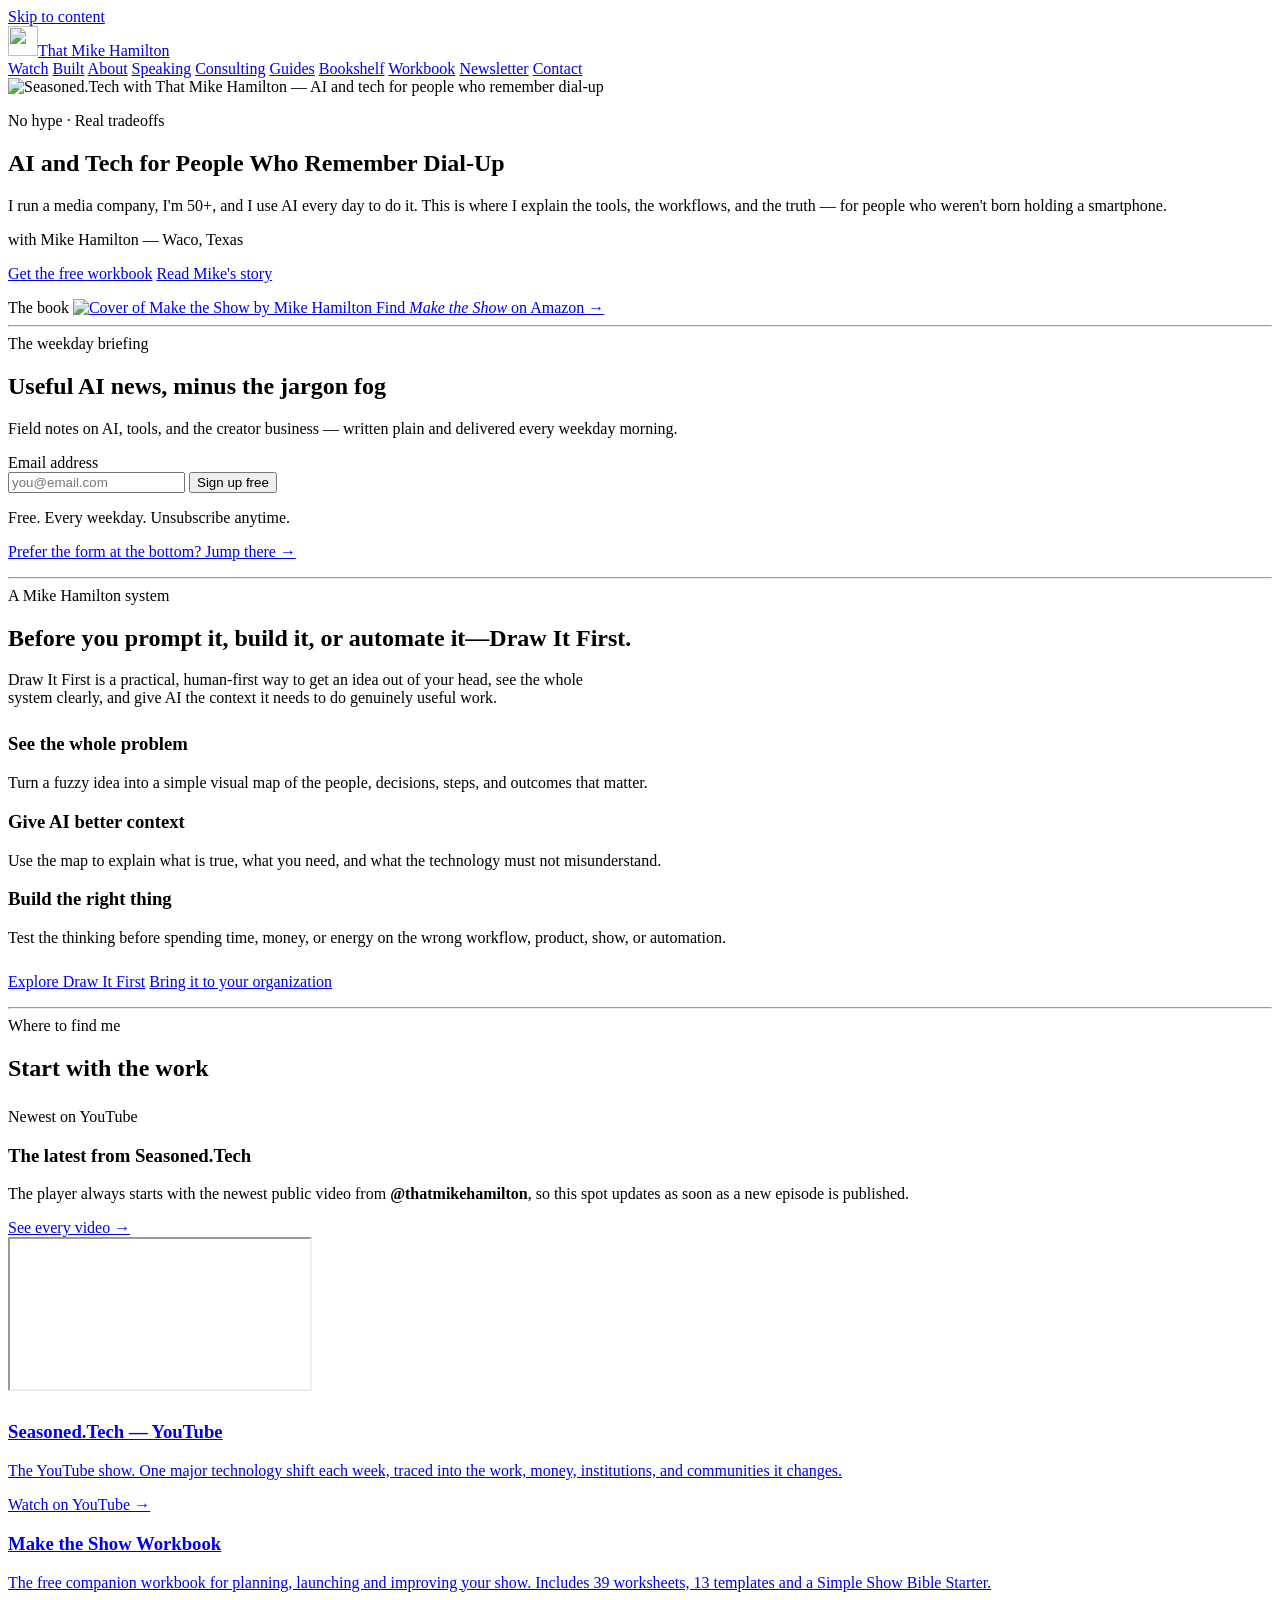
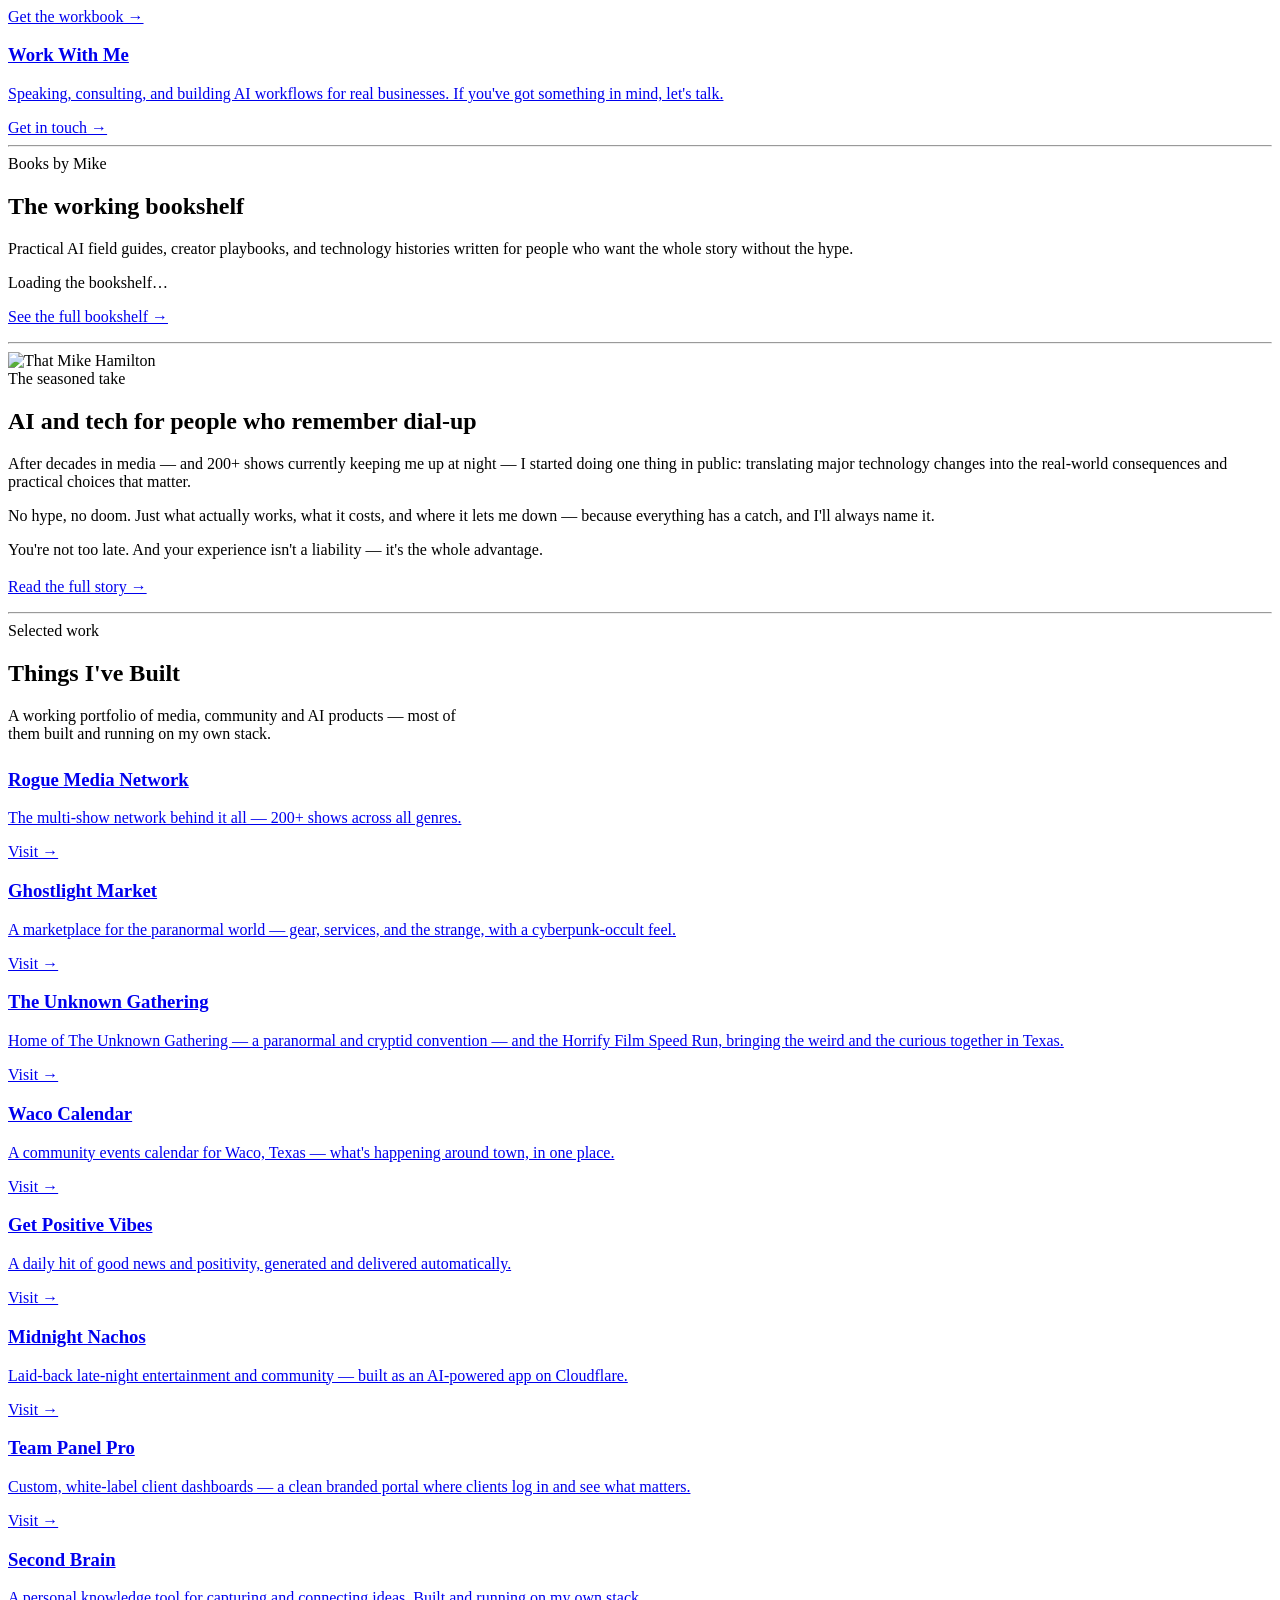
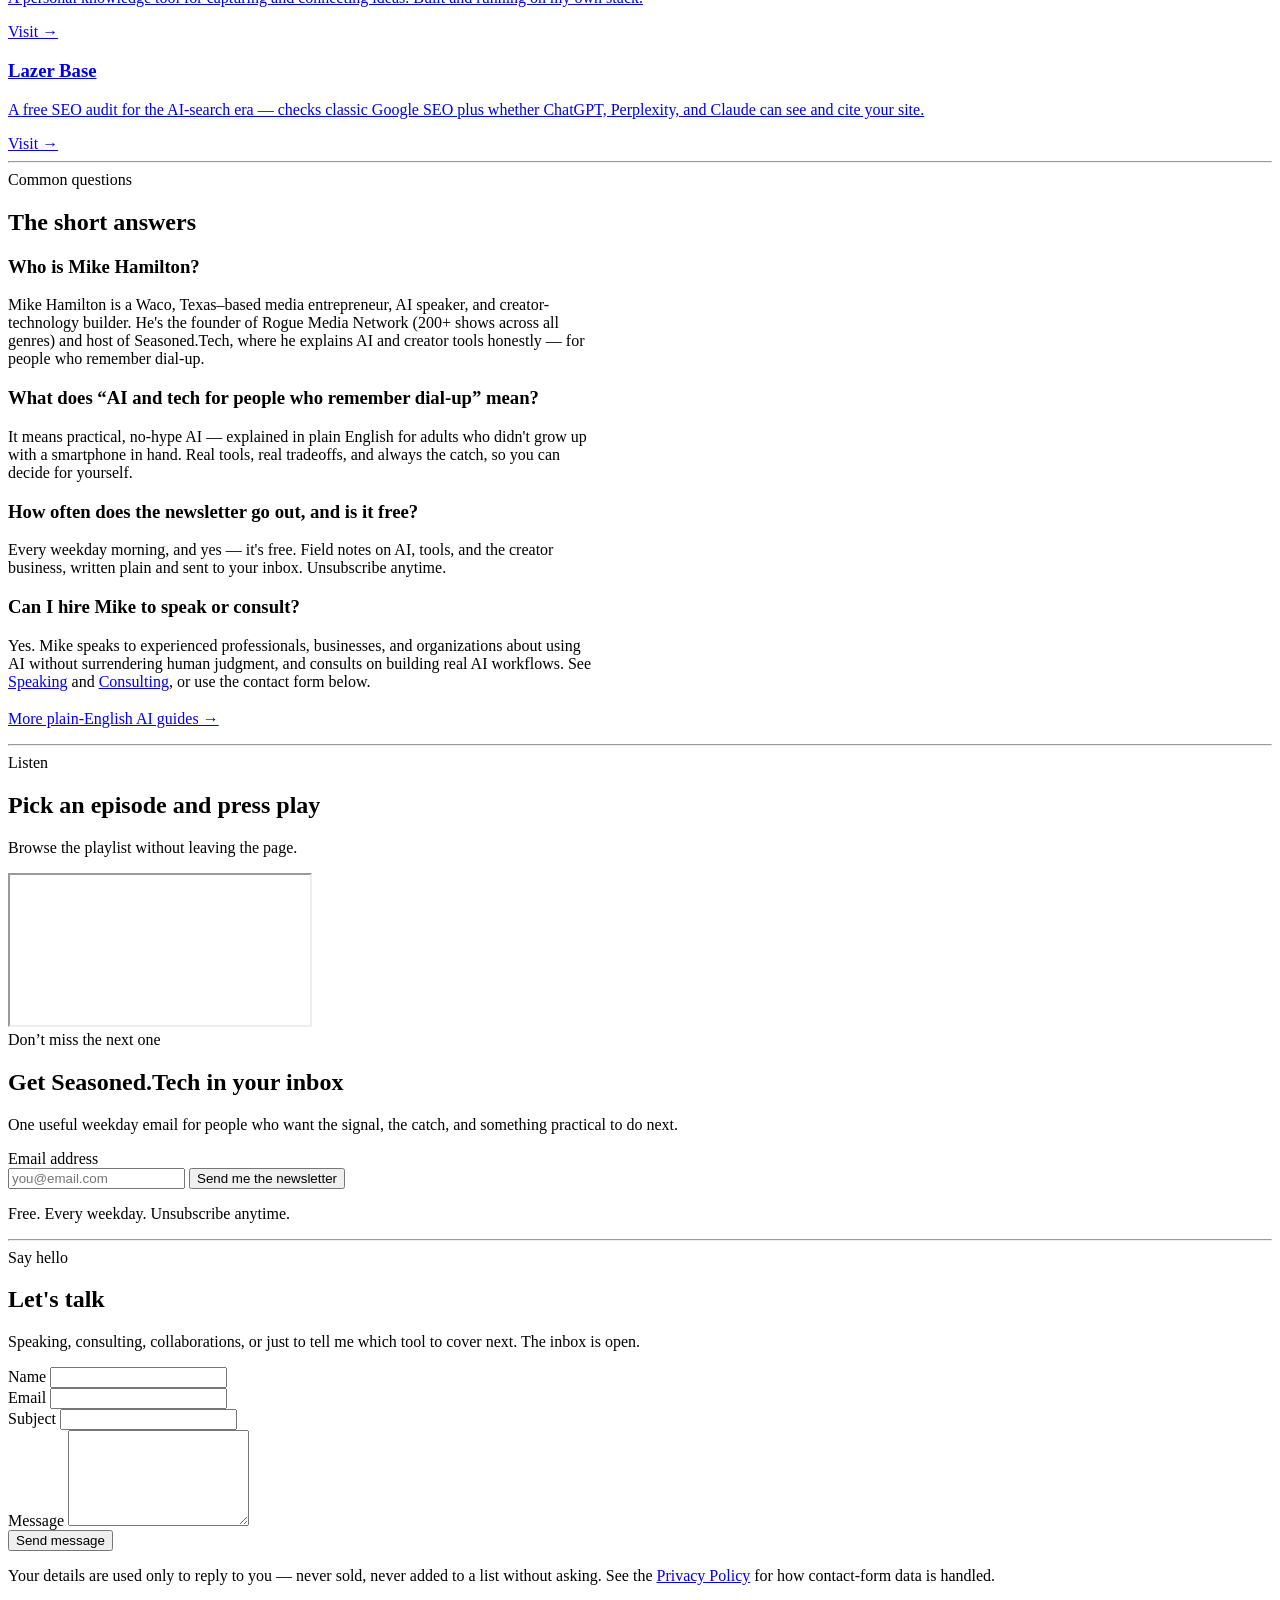
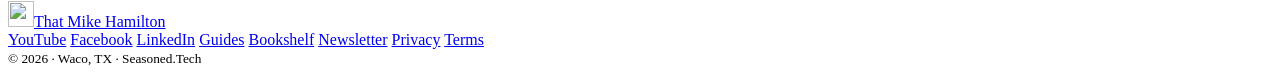
==== commit 0090783d: "Add Draw It First to homepage" ====
--- a/public/index.html
+++ b/public/index.html
@@ -32,6 +32,8 @@
 <link rel="preconnect" href="https://fonts.gstatic.com" crossorigin>
 <link href="https://fonts.googleapis.com/css2?family=Anton&family=Bitter:ital,wght@0,400;0,600;0,700;1,400&display=swap" rel="stylesheet">
 <link rel="stylesheet" href="/assets/css/site.css">
+<script src="/assets/js/nav.js" defer></script>
+<script src="/assets/js/books.js" defer></script>
 
 <!-- Structured data: identity + entity disambiguation ----------------------->
 <script type="application/ld+json">
@@ -71,7 +73,7 @@
       "knowsAbout":["Artificial Intelligence","Creator Economy","Media Production","AI Workflows","Podcasting","Content Technology"],
       "sameAs":[
         "https://www.youtube.com/@thatmikehamilton",
-        "https://www.linkedin.com/in/michael-hamilton-b46bab60/",
+        "https://www.linkedin.com/in/mike-hamilton-89b9a7349/",
         "https://www.facebook.com/mikeh222x"
       ]
     },
@@ -127,17 +129,18 @@
 
 <header class="nav">
   <div class="wrap">
-    <a class="brand" href="/"><img src="/assets/tmh-mark.png" alt="" width="30" height="30">That Mike Hamilton</a>
+    <a class="brand" href="https://thatmikehamilton.com/"><img src="https://thatmikehamilton.com/assets/tmh-mark.png" alt="" width="30" height="30">That Mike Hamilton</a>
     <nav aria-label="Primary">
-      <a href="#watch">Watch</a>
-      <a href="#built">Built</a>
-      <a href="/about.html">About</a>
-      <a href="/speaking.html">Speaking</a>
-      <a href="/consulting.html">Consulting</a>
-      <a href="/answers/">Guides</a>
-      <a href="/workbook">Workbook</a>
-      <a href="/newsletter">Newsletter</a>
-      <a class="nav-cta" href="#contact">Contact</a>
+      <a href="https://thatmikehamilton.com/#watch">Watch</a>
+      <a href="https://thatmikehamilton.com/#built">Built</a>
+      <a href="https://thatmikehamilton.com/about.html">About</a>
+      <a href="https://thatmikehamilton.com/speaking.html">Speaking</a>
+      <a href="https://thatmikehamilton.com/consulting.html">Consulting</a>
+      <a href="https://thatmikehamilton.com/answers/">Guides</a>
+      <a href="https://thatmikehamilton.com/books.html">Bookshelf</a>
+      <a href="https://thatmikehamilton.com/workbook">Workbook</a>
+      <a href="https://thatmikehamilton.com/#newsletter">Newsletter</a>
+      <a class="nav-cta" href="https://thatmikehamilton.com/#contact">Contact</a>
     </nav>
   </div>
 </header>
@@ -152,11 +155,78 @@
            width="1120" height="360">
       <p class="tag">No hype &middot; Real tradeoffs</p>
       <h1>AI and Tech for People Who Remember Dial-Up</h1>
-      <p class="big">I run a media company, I'm 50+, and I use AI every day to do it. This is where I explain the tools, the workflows, and the truth &mdash; for people who weren't born holding a smartphone.</p>
-      <p class="byline">with Mike Hamilton &mdash; Waco, Texas</p>
-      <p>
-        <a class="btn btn-primary" href="/workbook">Get the free workbook</a>
-        <a class="btn btn-ghost" href="/about.html">Read Mike's story</a>
+      <div class="hero-support">
+        <div>
+          <p class="big">I run a media company, I'm 50+, and I use AI every day to do it. This is where I explain the tools, the workflows, and the truth &mdash; for people who weren't born holding a smartphone.</p>
+          <p class="byline">with Mike Hamilton &mdash; Waco, Texas</p>
+          <p>
+            <a class="btn btn-primary" href="/workbook">Get the free workbook</a>
+            <a class="btn btn-ghost" href="/about.html">Read Mike's story</a>
+          </p>
+        </div>
+        <aside class="hero-book-callout" aria-label="Make the Show by Mike Hamilton">
+          <span class="eyebrow">The book</span>
+          <a class="book-cover-link" href="https://www.amazon.com/s?k=9798905996269&amp;i=stripbooks" target="_blank" rel="noopener noreferrer" aria-label="Find Make the Show by Mike Hamilton on Amazon">
+            <img src="/assets/make-the-show-book-cover.webp" alt="Cover of Make the Show by Mike Hamilton" width="640" height="960">
+            <span>Find <em>Make the Show</em> on Amazon &rarr;</span>
+          </a>
+        </aside>
+      </div>
+    </div>
+  </section>
+
+  <hr>
+
+  <!-- NEWSLETTER BANNER ----------------------------------------------------->
+  <section class="newsletter-band" id="newsletter">
+    <div class="wrap">
+      <div class="newsletter-banner">
+        <div class="newsletter-copy">
+          <span class="eyebrow">The weekday briefing</span>
+          <h2>Useful AI news, minus the jargon fog</h2>
+          <p>Field notes on AI, tools, and the creator business &mdash; written plain and delivered every weekday morning.</p>
+          <p class="latest-issue"></p>
+        </div>
+        <form class="signup newsletter-form" method="post" action="https://seasoned-tech-newsletter.mike-663.workers.dev/api/subscribe" novalidate>
+          <label for="nl-email-top">Email address</label>
+          <div class="signup-row">
+            <input id="nl-email-top" name="email" type="email" inputmode="email" autocomplete="email" placeholder="you@email.com" required>
+            <button class="btn btn-primary" type="submit">Sign up free</button>
+          </div>
+          <p class="form-note signup-msg" role="status" aria-live="polite">Free. Every weekday. Unsubscribe anytime.</p>
+          <p class="newsletter-archive"><a class="go" href="#newsletter-bottom">Prefer the form at the bottom? Jump there &rarr;</a></p>
+        </form>
+      </div>
+    </div>
+  </section>
+
+  <hr>
+
+  <!-- DRAW IT FIRST ---------------------------------------------------------->
+  <section id="draw-it-first" class="draw-first-home">
+    <div class="wrap">
+      <span class="eyebrow">A Mike Hamilton system</span>
+      <h2>Before you prompt it, build it, or automate it&mdash;Draw It First.</h2>
+      <p class="lead" style="max-width:72ch">Draw It First is a practical, human-first way to get an idea out of your head, see the whole system clearly, and give AI the context it needs to do genuinely useful work.</p>
+
+      <div class="grid grid-3" style="margin-top:26px">
+        <div class="card">
+          <h3>See the whole problem</h3>
+          <p>Turn a fuzzy idea into a simple visual map of the people, decisions, steps, and outcomes that matter.</p>
+        </div>
+        <div class="card">
+          <h3>Give AI better context</h3>
+          <p>Use the map to explain what is true, what you need, and what the technology must not misunderstand.</p>
+        </div>
+        <div class="card">
+          <h3>Build the right thing</h3>
+          <p>Test the thinking before spending time, money, or energy on the wrong workflow, product, show, or automation.</p>
+        </div>
+      </div>
+
+      <p style="margin-top:26px">
+        <a class="btn btn-primary" href="https://drawitfirst.com/">Explore Draw It First</a>
+        <a class="btn btn-ghost" href="/consulting.html">Bring it to your organization</a>
       </p>
     </div>
   </section>
@@ -168,13 +238,26 @@
     <div class="wrap">
       <span class="eyebrow">Where to find me</span>
       <h2>Start with the work</h2>
+
+      <div class="latest-video" style="margin-top:26px">
+        <div class="video-copy">
+          <span class="eyebrow">Newest on YouTube</span>
+          <h3>The latest from Seasoned.Tech</h3>
+          <p>The player always starts with the newest public video from <strong>@thatmikehamilton</strong>, so this spot updates as soon as a new episode is published.</p>
+          <a class="btn btn-ghost" href="https://www.youtube.com/@thatmikehamilton/videos" rel="me">See every video &rarr;</a>
+        </div>
+        <div class="video-frame">
+          <iframe src="https://www.youtube-nocookie.com/embed/videoseries?list=UU7Q71icgHuM7Q3oRjLe7NNA&amp;rel=0" title="Newest Seasoned.Tech video from That Mike Hamilton" loading="lazy" allow="accelerometer; autoplay; clipboard-write; encrypted-media; gyroscope; picture-in-picture; web-share" allowfullscreen></iframe>
+        </div>
+      </div>
+
       <div class="grid grid-3" style="margin-top:26px">
         <a class="card" href="https://www.youtube.com/@thatmikehamilton" rel="me">
           <h3>Seasoned.Tech &mdash; YouTube</h3>
-          <p>The YouTube channel. A new long-form video every week &mdash; one real tool, one real lesson, no 20-year-old talking heads.</p>
+          <p>The YouTube show. One major technology shift each week, traced into the work, money, institutions, and communities it changes.</p>
           <span class="go">Watch on YouTube &rarr;</span>
         </a>
-        <a class="card" href="/workbook">
+        <a class="card" id="workbook" href="/workbook">
           <h3>Make the Show Workbook</h3>
           <p>The free companion workbook for planning, launching and improving your show. Includes 39 worksheets, 13 templates and a Simple Show Bible Starter.</p>
           <span class="go">Get the workbook &rarr;</span>
@@ -185,21 +268,25 @@
           <span class="go">Get in touch &rarr;</span>
         </a>
       </div>
-
-      <div class="card signup-card" id="newsletter" style="margin-top:18px">
-        <h3>The Newsletter</h3>
-        <p>Field notes on AI, tools, and the creator business &mdash; written plain and delivered to your inbox <strong>every weekday morning</strong>. No hype.</p>
-        <form class="signup" method="post" action="https://seasoned-tech-newsletter.mike-663.workers.dev/api/subscribe" novalidate>
-          <label class="sr-only" for="nl-email">Email address</label>
-          <div class="signup-row">
-            <input id="nl-email" name="email" type="email" inputmode="email" autocomplete="email" placeholder="you@email.com" required>
-            <button class="btn btn-primary" type="submit">Sign up free</button>
-          </div>
-          <p class="form-note signup-msg" role="status" aria-live="polite">Free. Every weekday. Unsubscribe anytime.</p>
-        </form>
-        <p class="latest-issue" style="margin:14px 0 0"></p>
-        <p style="margin:8px 0 0"><a class="go" href="/newsletter">Browse all past issues &rarr;</a></p>
-      </div>
+    </div>
+  </section>
+
+  <hr>
+
+  <!-- BOOKS ----------------------------------------------------------------->
+  <section class="books-home" aria-labelledby="books-home-title">
+    <div class="wrap">
+      <div class="books-home-head">
+        <div>
+          <span class="eyebrow">Books by Mike</span>
+          <h2 id="books-home-title">The working bookshelf</h2>
+        </div>
+        <p>Practical AI field guides, creator playbooks, and technology histories written for people who want the whole story without the hype.</p>
+      </div>
+      <div data-bookshelf="featured">
+        <p class="books-loading">Loading the bookshelf&hellip;</p>
+      </div>
+      <p class="books-home-action"><a class="btn btn-ghost" href="/books.html">See the full bookshelf &rarr;</a></p>
     </div>
   </section>
 
@@ -213,7 +300,7 @@
         <div class="prose" style="max-width:none">
           <span class="eyebrow">The seasoned take</span>
           <h2>AI and tech for people who remember dial-up</h2>
-          <p>After decades in media &mdash; and 200+ shows currently keeping me up at night &mdash; I started doing one thing in public: explaining AI and the tools of the creator business honestly, to people who weren't born holding a smartphone.</p>
+          <p>After decades in media &mdash; and 200+ shows currently keeping me up at night &mdash; I started doing one thing in public: translating major technology changes into the real-world consequences and practical choices that matter.</p>
           <p>No hype, no doom. Just what actually works, what it costs, and where it lets me down &mdash; because everything has a catch, and I'll always name it.</p>
           <p class="callout">You're not too late. And your experience isn't a liability &mdash; it's the whole advantage.</p>
           <p style="margin-top:1.2em"><a class="btn btn-ghost" href="/about.html">Read the full story &rarr;</a></p>
@@ -297,8 +384,38 @@
         <h3>How often does the newsletter go out, and is it free?</h3>
         <p>Every weekday morning, and yes &mdash; it's free. Field notes on AI, tools, and the creator business, written plain and sent to your inbox. Unsubscribe anytime.</p>
         <h3>Can I hire Mike to speak or consult?</h3>
-        <p>Yes. Mike speaks on AI for everyday people and businesses, and consults on building real AI workflows. See <a href="/speaking.html">Speaking</a> and <a href="/consulting.html">Consulting</a>, or use the contact form below.</p>
+        <p>Yes. Mike speaks to experienced professionals, businesses, and organizations about using AI without surrendering human judgment, and consults on building real AI workflows. See <a href="/speaking.html">Speaking</a> and <a href="/consulting.html">Consulting</a>, or use the contact form below.</p>
         <p style="margin-top:1.2em"><a class="btn btn-ghost" href="/answers/">More plain-English AI guides &rarr;</a></p>
+      </div>
+    </div>
+  </section>
+
+  <hr>
+
+  <!-- LISTEN + REPEAT NEWSLETTER ASK --------------------------------------->
+  <section class="listen" id="listen">
+    <div class="wrap">
+      <span class="eyebrow">Listen</span>
+      <h2>Pick an episode and press play</h2>
+      <p class="lead listen-intro">Browse the playlist without leaving the page.</p>
+      <div class="podcast-player">
+        <iframe src="https://art19.com/shows/52a4888f-53ae-4dfd-a228-3aa3e56fde85/embed?theme=dark-orange&amp;playlist_type=playlist" title="That Mike Hamilton podcast playlist" loading="lazy" scrolling="no" sandbox="allow-scripts allow-popups allow-popups-to-escape-sandbox"></iframe>
+      </div>
+
+      <div class="newsletter-banner newsletter-banner-bottom" id="newsletter-bottom">
+        <div class="newsletter-copy">
+          <span class="eyebrow">Don&rsquo;t miss the next one</span>
+          <h2>Get Seasoned.Tech in your inbox</h2>
+          <p>One useful weekday email for people who want the signal, the catch, and something practical to do next.</p>
+        </div>
+        <form class="signup newsletter-form" method="post" action="https://seasoned-tech-newsletter.mike-663.workers.dev/api/subscribe" novalidate>
+          <label for="nl-email-bottom">Email address</label>
+          <div class="signup-row">
+            <input id="nl-email-bottom" name="email" type="email" inputmode="email" autocomplete="email" placeholder="you@email.com" required>
+            <button class="btn btn-primary" type="submit">Send me the newsletter</button>
+          </div>
+          <p class="form-note signup-msg" role="status" aria-live="polite">Free. Every weekday. Unsubscribe anytime.</p>
+        </form>
       </div>
     </div>
   </section>
@@ -308,35 +425,38 @@
   <!-- CONTACT --------------------------------------------------------------->
   <section id="contact">
     <div class="wrap">
-      <span class="eyebrow">Say hello</span>
-      <h2>Let's talk</h2>
-      <p class="lead" style="max-width:56ch">Speaking, consulting, collaborations, or just to tell me which tool to cover next. The inbox is open.</p>
-
-      <form class="form-grid" method="post" action="/api/contact" style="margin-top:24px">
-        <div>
-          <label for="name">Name</label>
-          <input id="name" name="name" type="text" autocomplete="name" required>
-        </div>
-        <div>
-          <label for="email">Email</label>
-          <input id="email" name="email" type="email" autocomplete="email" required>
-        </div>
-        <div>
-          <label for="subject">Subject</label>
-          <input id="subject" name="subject" type="text">
-        </div>
-        <div>
-          <label for="message">Message</label>
-          <textarea id="message" name="message" rows="6" maxlength="1000" required></textarea>
-        </div>
-        <div>
-          <button class="btn btn-primary" type="submit">Send message</button>
-          <p class="form-note">
-            Your details are used only to reply to you &mdash; never sold, never added to a list without asking.
-            See the <a href="/privacy.html">Privacy Policy</a> for how contact-form data is handled.
-          </p>
-        </div>
-      </form>
+      <div class="contact-copy">
+        <span class="eyebrow">Say hello</span>
+        <h2>Let's talk</h2>
+        <p class="lead">Speaking, consulting, collaborations, or just to tell me which tool to cover next. The inbox is open.</p>
+
+        <form class="form-grid" method="post" action="/api/contact">
+          <div>
+            <label for="name">Name</label>
+            <input id="name" name="name" type="text" autocomplete="name" required>
+          </div>
+          <div>
+            <label for="email">Email</label>
+            <input id="email" name="email" type="email" autocomplete="email" required>
+          </div>
+          <div>
+            <label for="subject">Subject</label>
+            <input id="subject" name="subject" type="text">
+          </div>
+          <div>
+            <label for="message">Message</label>
+            <textarea id="message" name="message" rows="6" maxlength="1000" required></textarea>
+          </div>
+          <div>
+            <button class="btn btn-primary" type="submit">Send message</button>
+            <p class="form-note">
+              Your details are used only to reply to you &mdash; never sold, never added to a list without asking.
+              See the <a href="/privacy.html">Privacy Policy</a> for how contact-form data is handled.
+            </p>
+          </div>
+        </form>
+      </div>
+
     </div>
   </section>
 
@@ -346,39 +466,39 @@
 /* Newsletter signup — posts to /api/subscribe and shows inline feedback.
    Falls back gracefully if the endpoint isn't wired up yet. */
 (function(){
-  var form = document.querySelector('#newsletter .signup');
-  if(!form) return;
-  var msg = form.querySelector('.signup-msg');
-  var input = form.querySelector('input[name="email"]');
-  form.addEventListener('submit', async function(e){
-    e.preventDefault();
-    var email = (input.value || '').trim();
-    if(!/^[^@\s]+@[^@\s]+\.[^@\s]+$/.test(email)){
-      msg.textContent = 'Please enter a valid email address.';
-      msg.className = 'form-note signup-msg err';
-      input.focus();
-      return;
-    }
-    msg.textContent = 'Signing you up…';
-    msg.className = 'form-note signup-msg';
-    try{
-      var res = await fetch('https://seasoned-tech-newsletter.mike-663.workers.dev/api/subscribe', {
-        method:'POST',
-        headers:{'Content-Type':'application/json'},
-        body: JSON.stringify({ email: email })
-      });
-      if(res.ok){
-        form.reset();
-        msg.textContent = "You're in. Check your inbox — first issue lands the next weekday morning.";
-        msg.className = 'form-note signup-msg ok';
-      } else {
-        msg.textContent = "Hmm, that didn't go through. Please try again in a moment.";
+  document.querySelectorAll('.signup').forEach(function(form){
+    var msg = form.querySelector('.signup-msg');
+    var input = form.querySelector('input[name="email"]');
+    form.addEventListener('submit', async function(e){
+      e.preventDefault();
+      var email = (input.value || '').trim();
+      if(!/^[^@\s]+@[^@\s]+\.[^@\s]+$/.test(email)){
+        msg.textContent = 'Please enter a valid email address.';
+        msg.className = 'form-note signup-msg err';
+        input.focus();
+        return;
+      }
+      msg.textContent = 'Signing you up…';
+      msg.className = 'form-note signup-msg';
+      try{
+        var res = await fetch('https://seasoned-tech-newsletter.mike-663.workers.dev/api/subscribe', {
+          method:'POST',
+          headers:{'Content-Type':'application/json'},
+          body: JSON.stringify({ email: email })
+        });
+        if(res.ok){
+          form.reset();
+          msg.textContent = "You're in. Check your inbox — first issue lands the next weekday morning.";
+          msg.className = 'form-note signup-msg ok';
+        } else {
+          msg.textContent = "Hmm, that didn't go through. Please try again in a moment.";
+          msg.className = 'form-note signup-msg err';
+        }
+      }catch(err){
+        msg.textContent = "Couldn't reach the server. Please try again shortly.";
         msg.className = 'form-note signup-msg err';
       }
-    }catch(err){
-      msg.textContent = "Couldn't reach the server. Please try again shortly.";
-      msg.className = 'form-note signup-msg err';
-    }
+    });
   });
 })();
 </script>
@@ -387,8 +507,8 @@
 /* Latest issue — pulls the most recent issue from /newsletter and fills the
    "Latest issue" line inside the Newsletter block. Auto-updates as issues publish. */
 (function(){
-  var slot = document.querySelector('.latest-issue');
-  if(!slot) return;
+    var slots = document.querySelectorAll('.latest-issue');
+    if(!slots.length) return;
   fetch('/newsletter').then(function(r){ return r.ok ? r.text() : null; }).then(function(html){
     if(!html) return;
     var doc = new DOMParser().parseFromString(html, 'text/html');
@@ -398,22 +518,23 @@
     link.className = 'go';
     link.href = a.getAttribute('href');
     link.textContent = 'Latest issue: ' + (a.textContent || '').trim() + ' →';
-    slot.appendChild(link);
+    slots.forEach(function(slot){ slot.appendChild(link.cloneNode(true)); });
   }).catch(function(){});
 })();
 </script>
 
 <footer class="foot">
   <div class="wrap">
-    <a class="brand" href="/"><img src="/assets/tmh-mark.png" alt="" width="26" height="26">That Mike Hamilton</a>
+    <a class="brand" href="https://thatmikehamilton.com/"><img src="https://thatmikehamilton.com/assets/tmh-mark.png" alt="" width="26" height="26">That Mike Hamilton</a>
     <div class="social">
       <a href="https://www.youtube.com/@thatmikehamilton" rel="me">YouTube</a>
       <a href="https://www.facebook.com/mikeh222x" rel="me">Facebook</a>
-      <a href="https://www.linkedin.com/in/michael-hamilton-b46bab60/" rel="me">LinkedIn</a>
-      <a href="/answers/">Guides</a>
-      <a href="/newsletter">Newsletter</a>
-      <a href="/privacy.html">Privacy</a>
-      <a href="/terms.html">Terms</a>
+      <a href="https://www.linkedin.com/in/mike-hamilton-89b9a7349/" rel="me">LinkedIn</a>
+      <a href="https://thatmikehamilton.com/answers/">Guides</a>
+      <a href="https://thatmikehamilton.com/books.html">Bookshelf</a>
+      <a href="https://thatmikehamilton.com/#newsletter">Newsletter</a>
+      <a href="https://thatmikehamilton.com/privacy.html">Privacy</a>
+      <a href="https://thatmikehamilton.com/terms.html">Terms</a>
     </div>
     <small>&copy; 2026 &middot; Waco, TX &middot; Seasoned.Tech</small>
   </div>
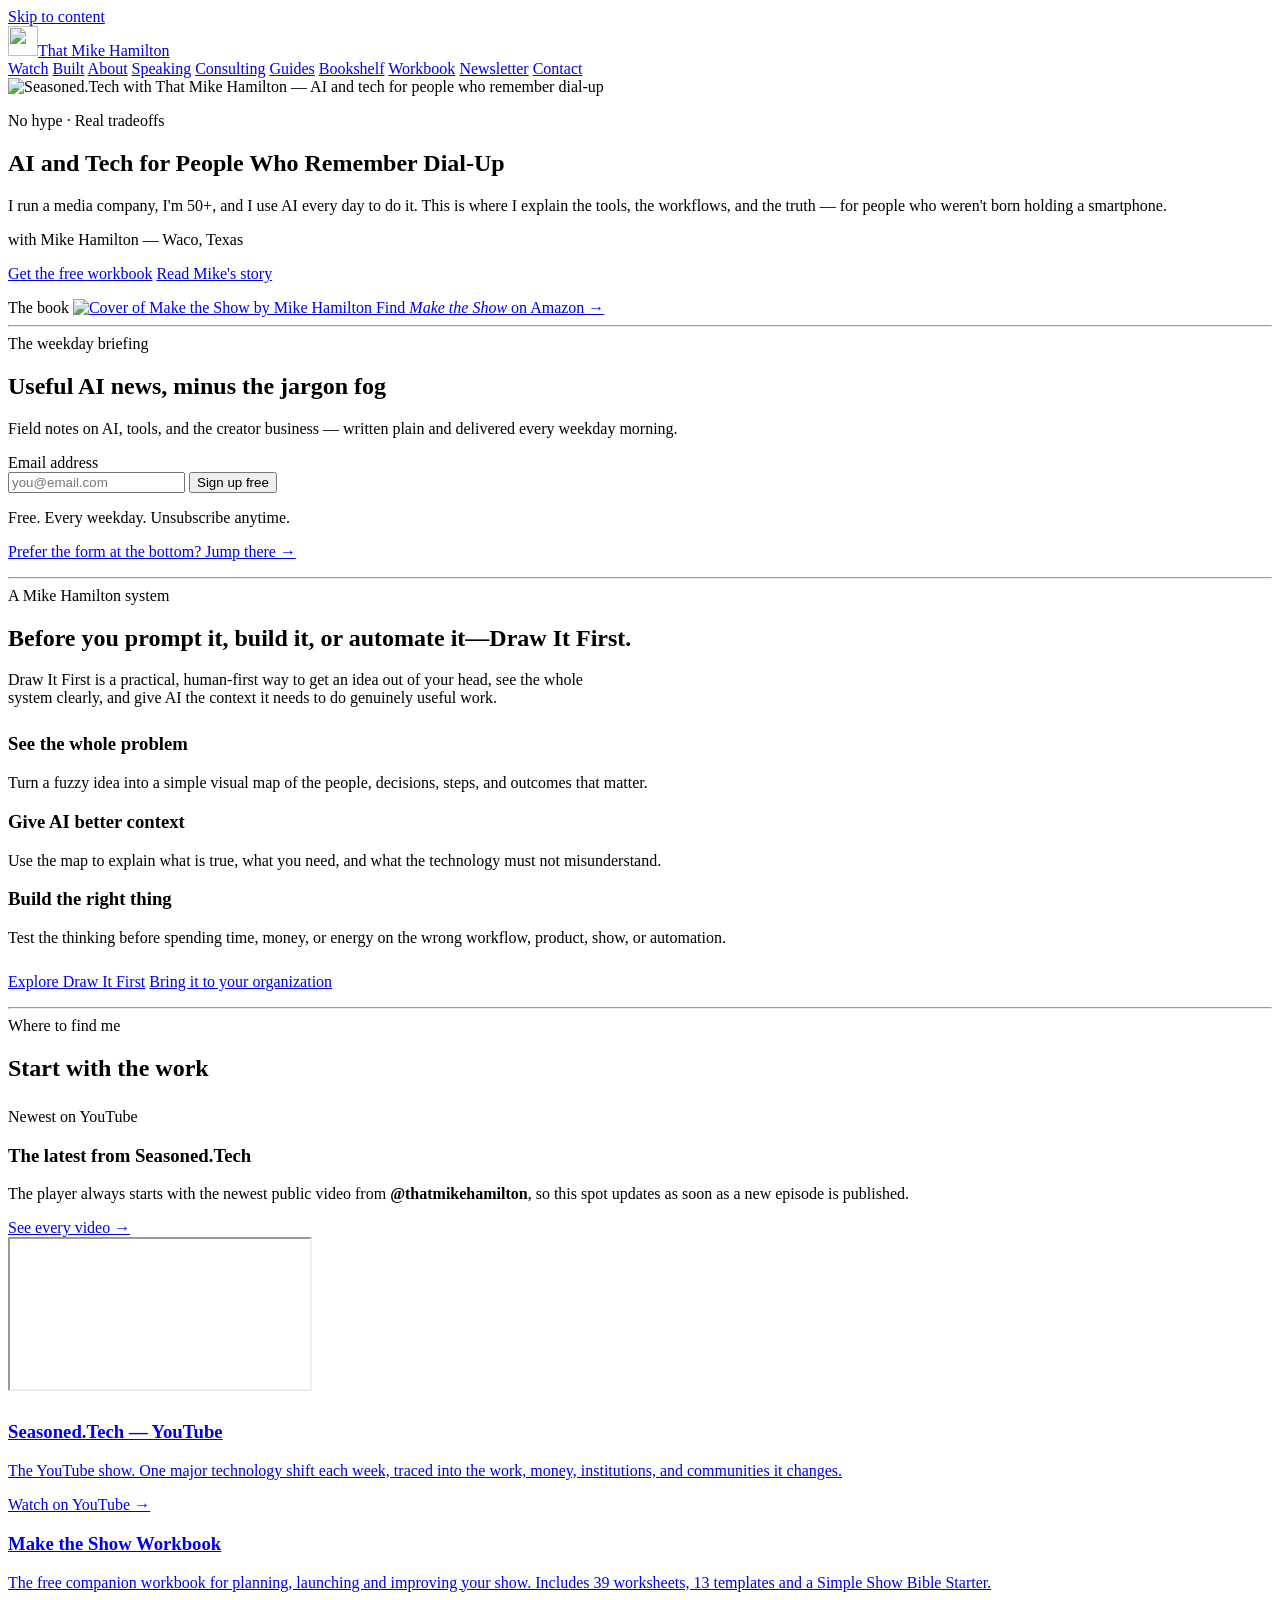
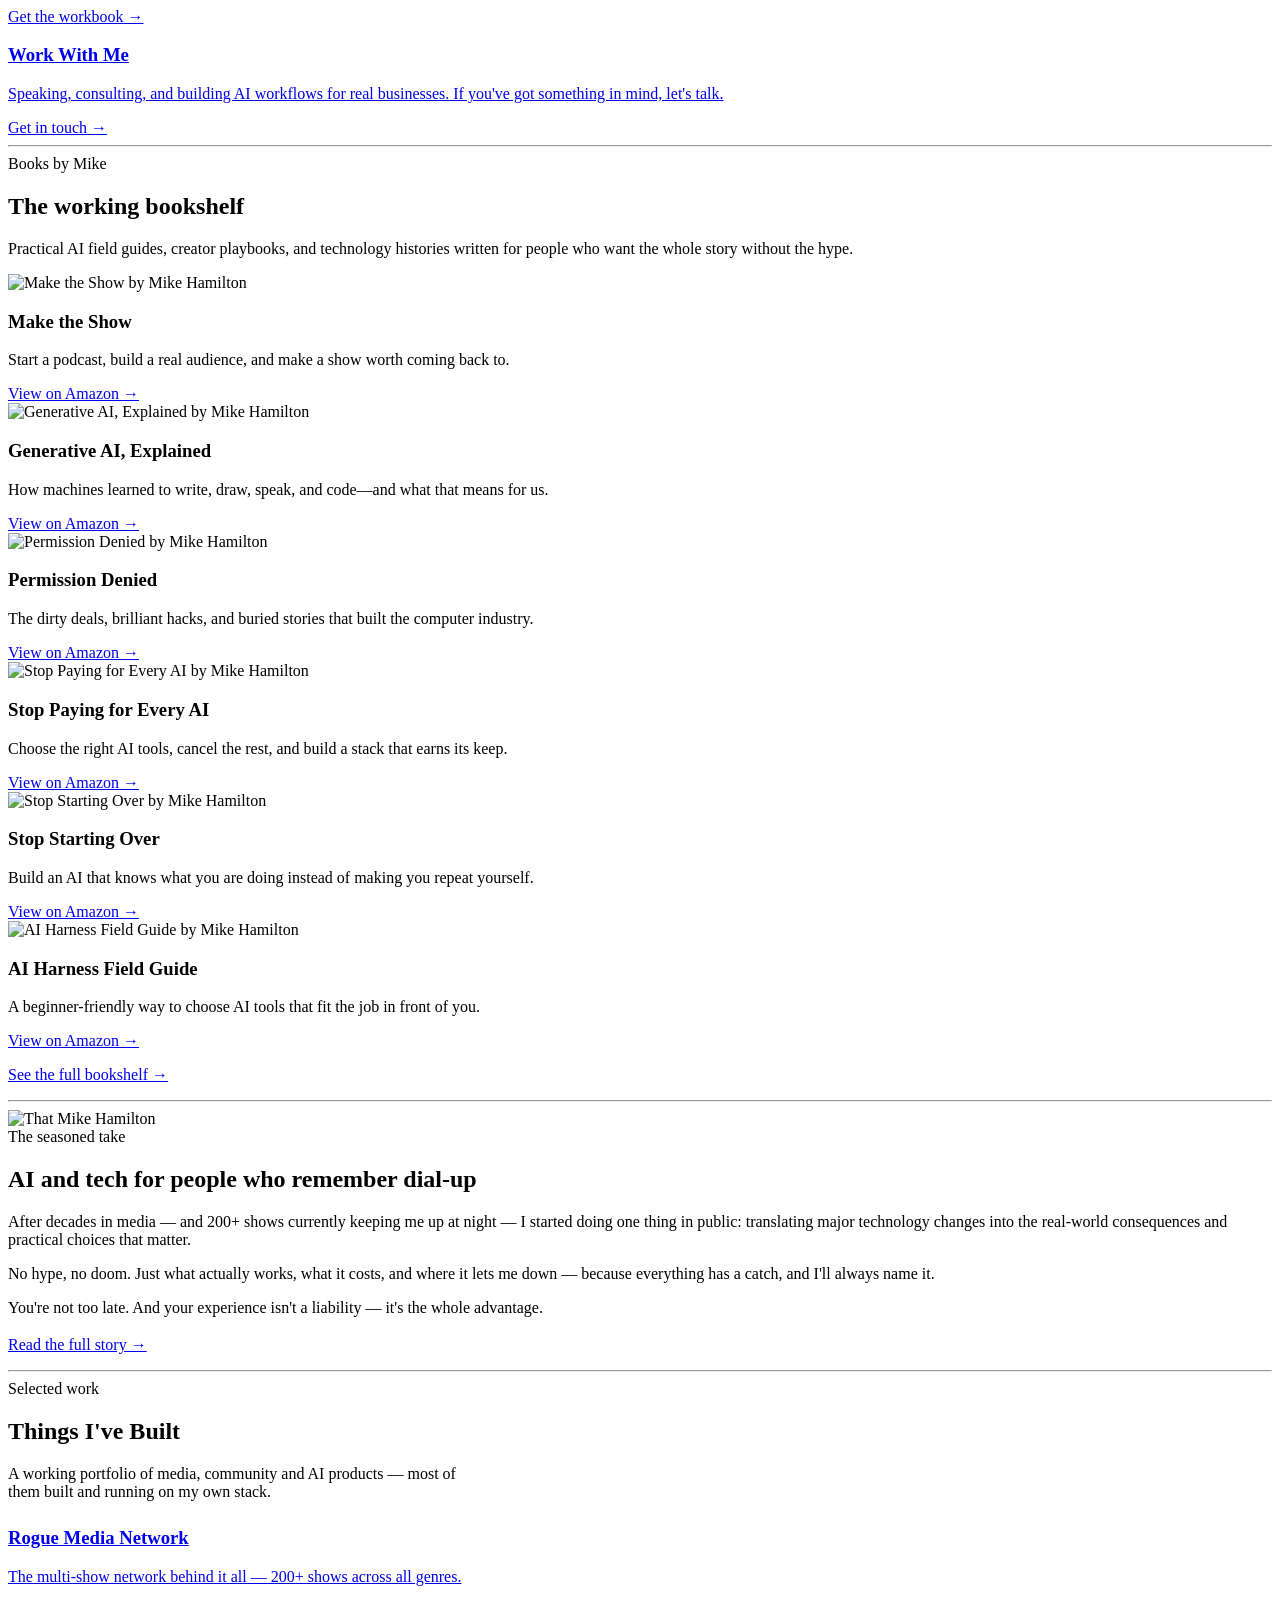
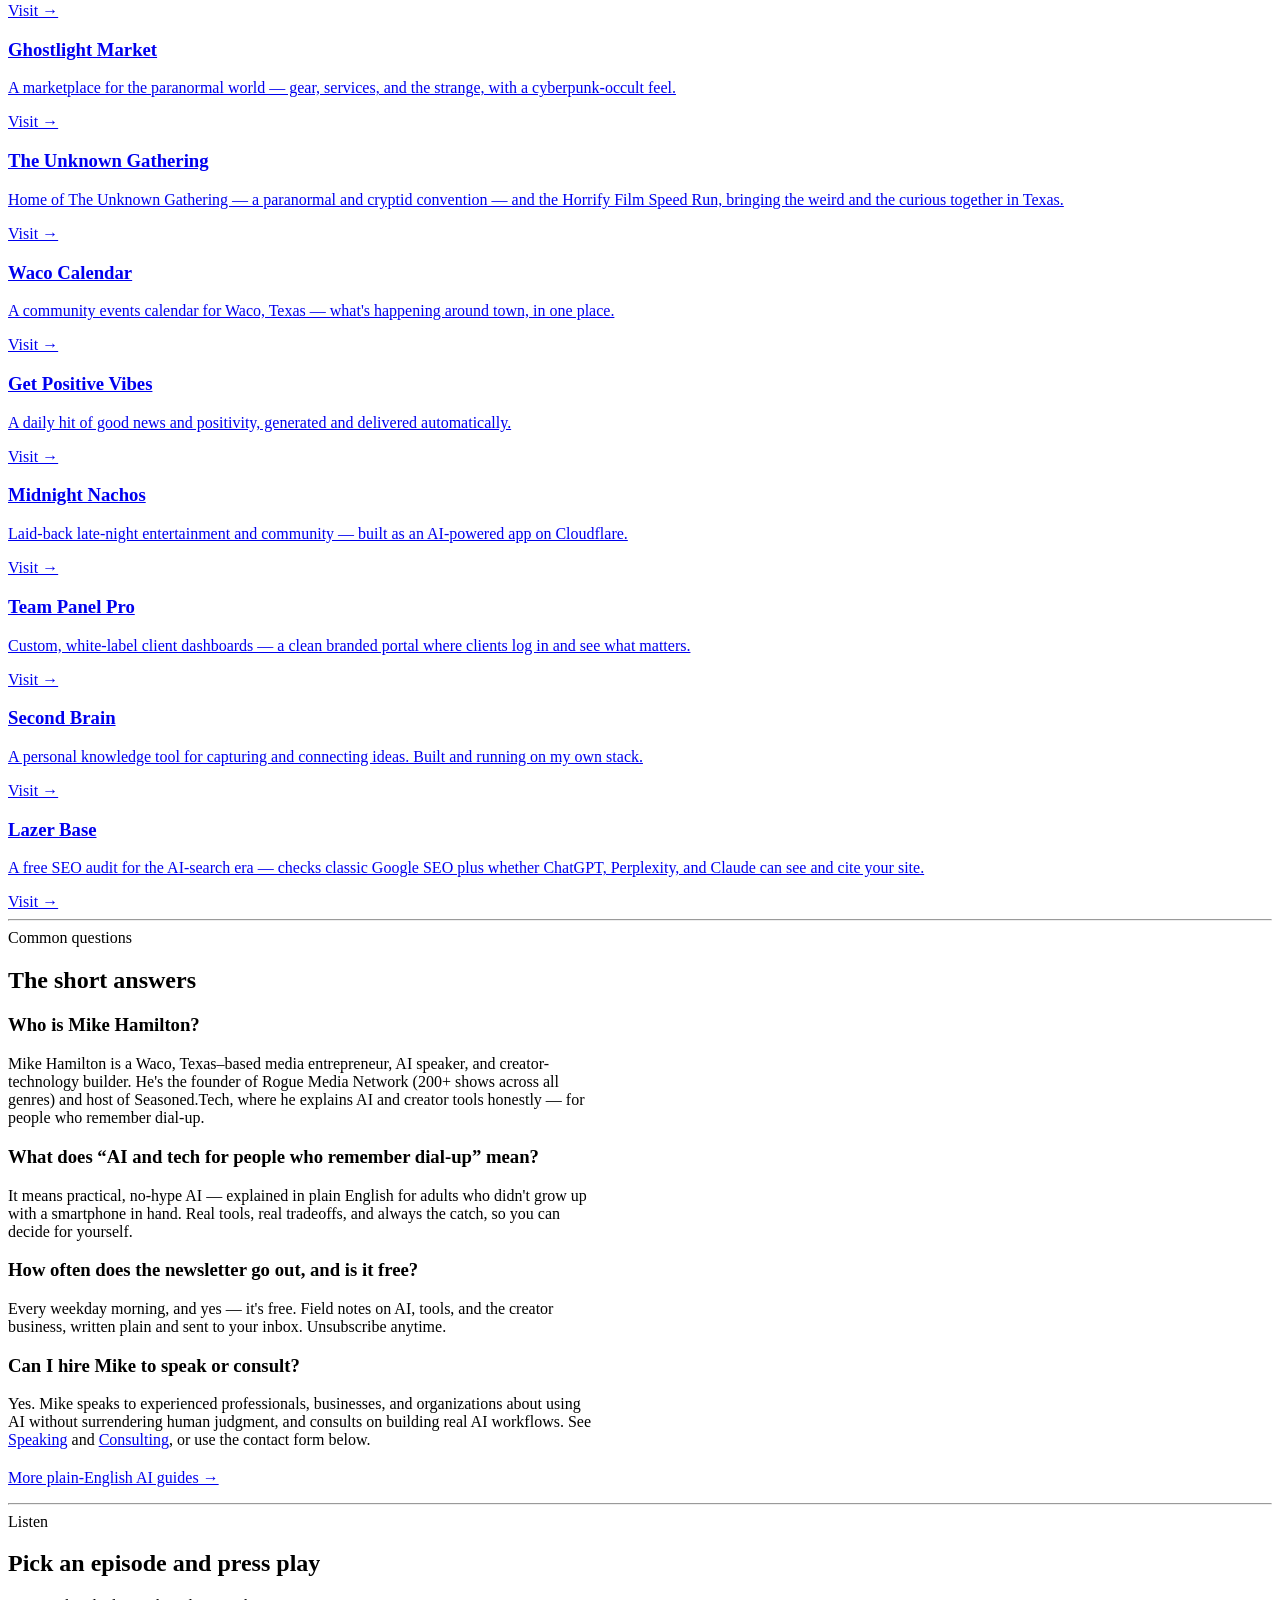
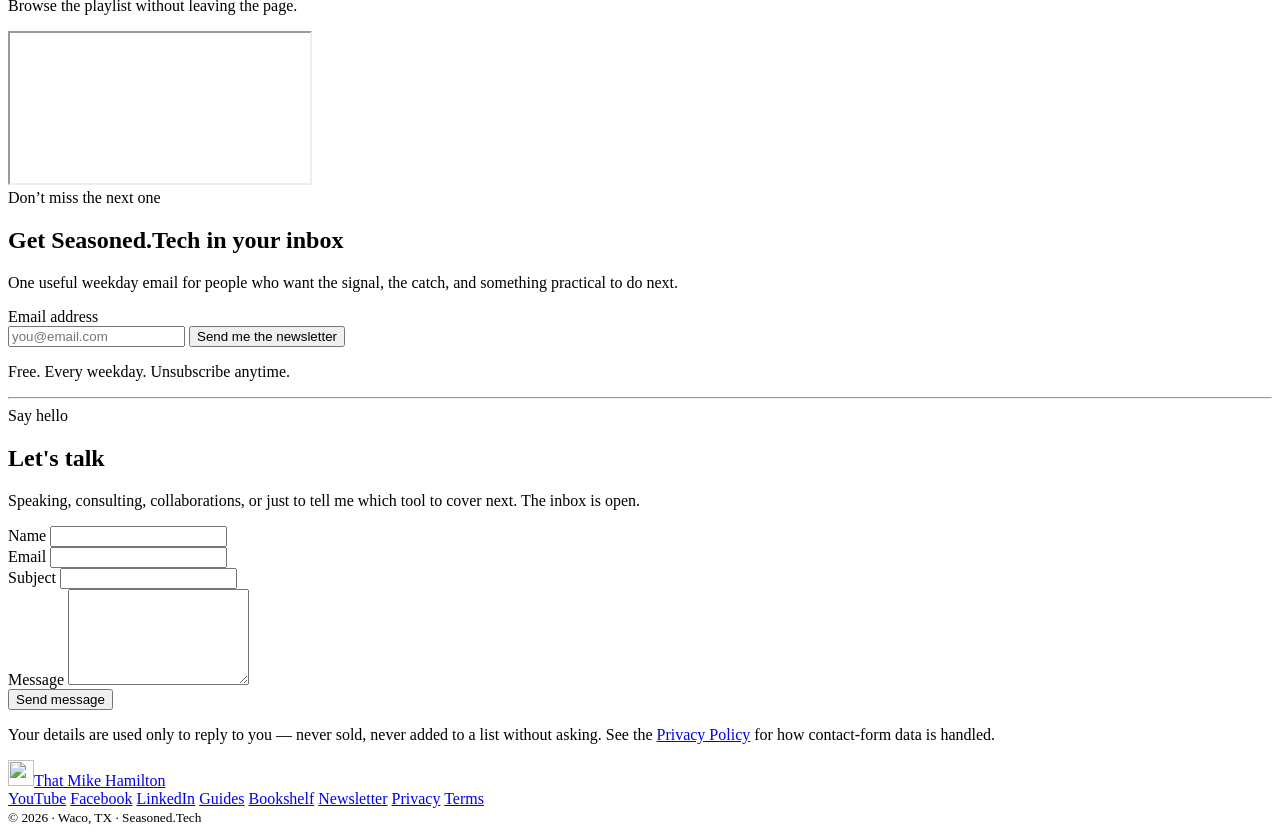
==== commit 27fe6b40: "Repair homepage bookshelf and monitor all site assets" ====
--- a/public/index.html
+++ b/public/index.html
@@ -33,7 +33,6 @@
 <link href="https://fonts.googleapis.com/css2?family=Anton&family=Bitter:ital,wght@0,400;0,600;0,700;1,400&display=swap" rel="stylesheet">
 <link rel="stylesheet" href="/assets/css/site.css">
 <script src="/assets/js/nav.js" defer></script>
-<script src="/assets/js/books.js" defer></script>
 
 <!-- Structured data: identity + entity disambiguation ----------------------->
 <script type="application/ld+json">
@@ -167,7 +166,7 @@
         <aside class="hero-book-callout" aria-label="Make the Show by Mike Hamilton">
           <span class="eyebrow">The book</span>
           <a class="book-cover-link" href="https://www.amazon.com/s?k=9798905996269&amp;i=stripbooks" target="_blank" rel="noopener noreferrer" aria-label="Find Make the Show by Mike Hamilton on Amazon">
-            <img src="/assets/make-the-show-book-cover.webp" alt="Cover of Make the Show by Mike Hamilton" width="640" height="960">
+            <img src="/assets/books/make-the-show-cover.jpg" alt="Cover of Make the Show by Mike Hamilton" width="640" height="960" onerror="this.onerror=null;this.src='/assets/books/cover-unavailable.svg'">
             <span>Find <em>Make the Show</em> on Amazon &rarr;</span>
           </a>
         </aside>
@@ -283,8 +282,13 @@
         </div>
         <p>Practical AI field guides, creator playbooks, and technology histories written for people who want the whole story without the hype.</p>
       </div>
-      <div data-bookshelf="featured">
-        <p class="books-loading">Loading the bookshelf&hellip;</p>
+      <div class="book-grid" data-bookshelf="featured">
+        <article class="book-card"><img class="book-cover" src="/assets/books/make-the-show-cover.jpg" alt="Make the Show by Mike Hamilton" width="1000" height="1500" onerror="this.onerror=null;this.src='/assets/books/cover-unavailable.svg'"><div><h3>Make the Show</h3><p>Start a podcast, build a real audience, and make a show worth coming back to.</p><a class="go" href="https://www.amazon.com/dp/B0HBS2X6N9" target="_blank" rel="noopener">View on Amazon &rarr;</a></div></article>
+        <article class="book-card"><img class="book-cover" src="/assets/books/generative-ai-explained.jpg" alt="Generative AI, Explained by Mike Hamilton" width="1000" height="1500" onerror="this.onerror=null;this.src='/assets/books/cover-unavailable.svg'"><div><h3>Generative AI, Explained</h3><p>How machines learned to write, draw, speak, and code—and what that means for us.</p><a class="go" href="https://www.amazon.com/dp/B0HFVPCWLK" target="_blank" rel="noopener">View on Amazon &rarr;</a></div></article>
+        <article class="book-card"><img class="book-cover" src="/assets/books/permission-denied.jpg" alt="Permission Denied by Mike Hamilton" width="1000" height="1500" onerror="this.onerror=null;this.src='/assets/books/cover-unavailable.svg'"><div><h3>Permission Denied</h3><p>The dirty deals, brilliant hacks, and buried stories that built the computer industry.</p><a class="go" href="https://www.amazon.com/dp/B0HDM7BXMH" target="_blank" rel="noopener">View on Amazon &rarr;</a></div></article>
+        <article class="book-card"><img class="book-cover" src="/assets/books/stop-paying-for-every-ai.jpg" alt="Stop Paying for Every AI by Mike Hamilton" width="1000" height="1500" onerror="this.onerror=null;this.src='/assets/books/cover-unavailable.svg'"><div><h3>Stop Paying for Every AI</h3><p>Choose the right AI tools, cancel the rest, and build a stack that earns its keep.</p><a class="go" href="https://www.amazon.com/dp/B0HDKCB45Q" target="_blank" rel="noopener">View on Amazon &rarr;</a></div></article>
+        <article class="book-card"><img class="book-cover" src="/assets/books/stop-starting-over.jpg" alt="Stop Starting Over by Mike Hamilton" width="1000" height="1500" onerror="this.onerror=null;this.src='/assets/books/cover-unavailable.svg'"><div><h3>Stop Starting Over</h3><p>Build an AI that knows what you are doing instead of making you repeat yourself.</p><a class="go" href="https://www.amazon.com/dp/B0HDJZ78D2" target="_blank" rel="noopener">View on Amazon &rarr;</a></div></article>
+        <article class="book-card"><img class="book-cover" src="/assets/books/ai-harness-field-guide.jpg" alt="AI Harness Field Guide by Mike Hamilton" width="1000" height="1500" onerror="this.onerror=null;this.src='/assets/books/cover-unavailable.svg'"><div><h3>AI Harness Field Guide</h3><p>A beginner-friendly way to choose AI tools that fit the job in front of you.</p><a class="go" href="https://www.amazon.com/dp/B0GX32VKXZ" target="_blank" rel="noopener">View on Amazon &rarr;</a></div></article>
       </div>
       <p class="books-home-action"><a class="btn btn-ghost" href="/books.html">See the full bookshelf &rarr;</a></p>
     </div>
